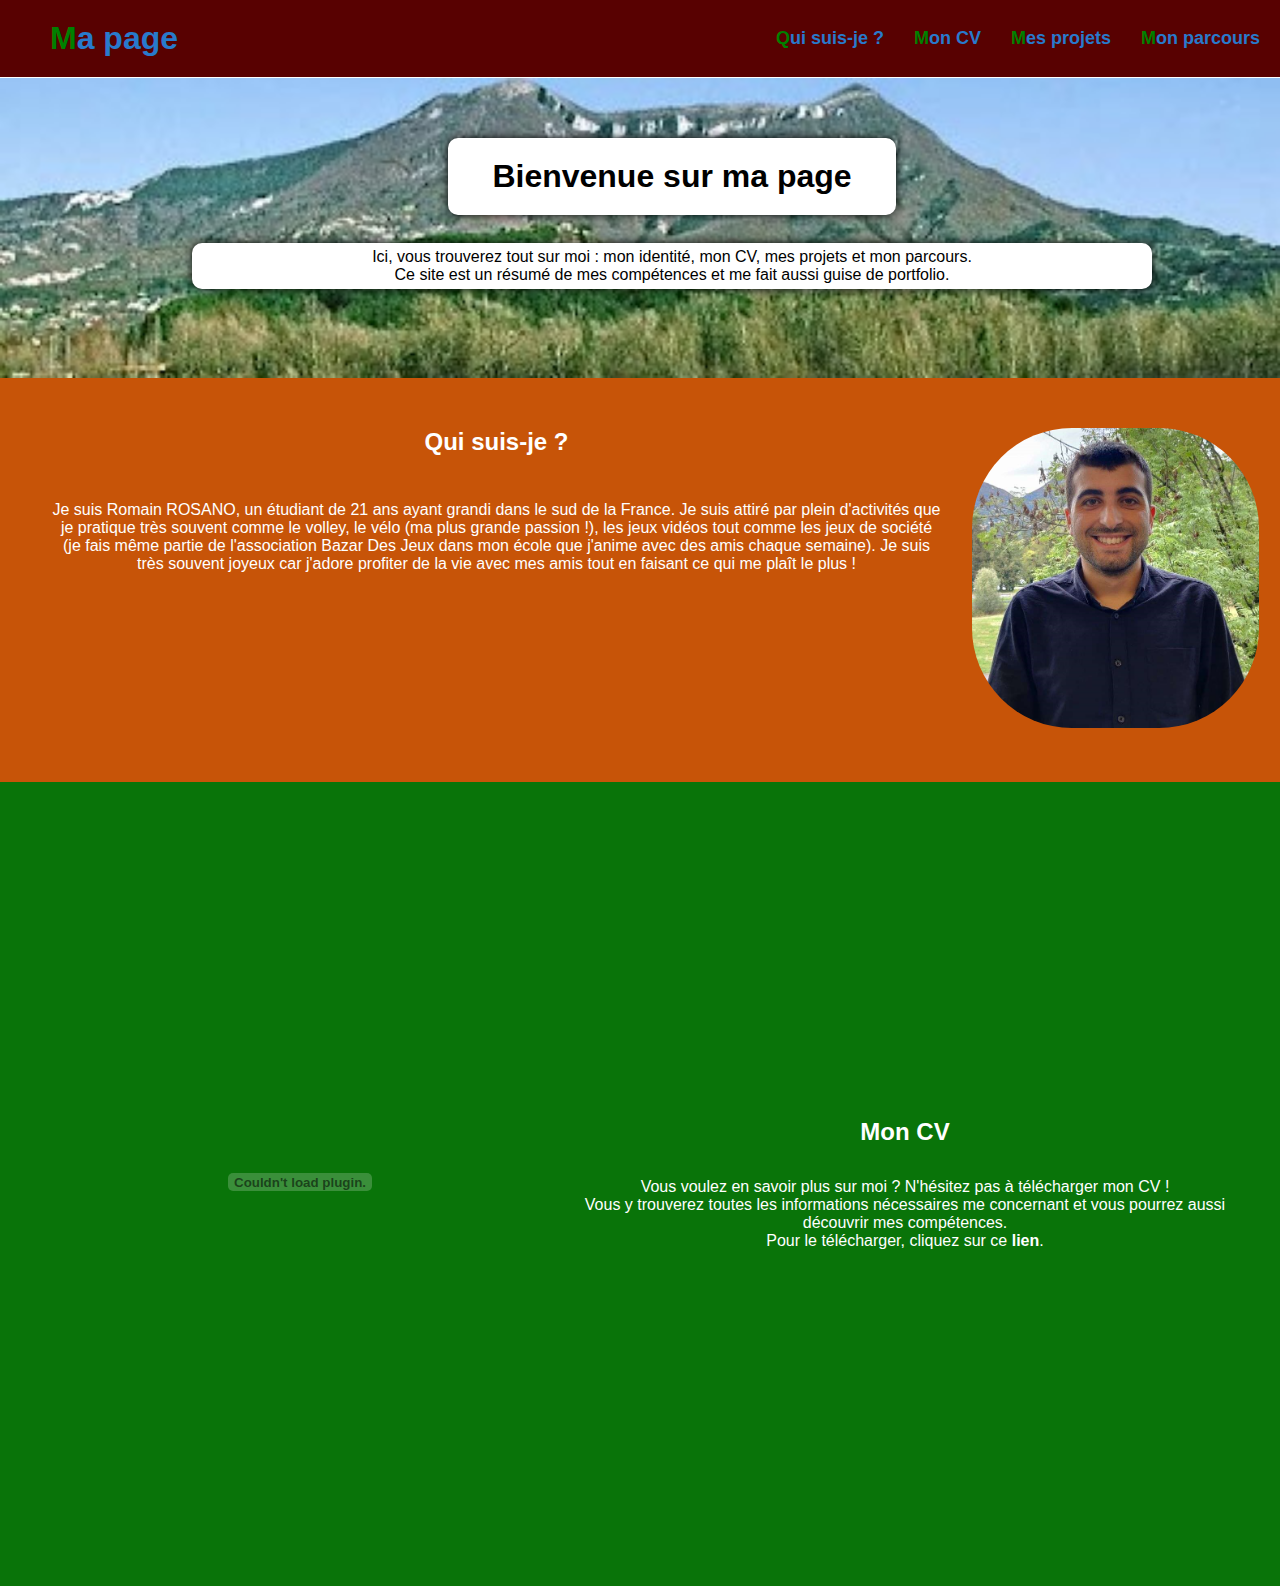
==== index.html @ 66555f9e "Add CV section" ====
<!DOCTYPE html>
<html lang="fr">

<head>
    <meta charset="UTF-8">
    <meta name="viewport" content="width=device-width, initial-scale=1.0">
    <link rel="stylesheet" href="style.css">
    <script src="code.js" defer></script>
    <title>Présentation</title>
    <link rel="icon" href="Resources/icon.png" />
</head>

<body>
    <header>
        <a href="#" class="homepage"><span>M</span>a page</a>
        <ul class="navbar">
            <li><a href="#link_me"><span>Q</span>ui suis-je ?</a></li>
            <li><a href="#link_cv"><span>M</span>on CV</a></li>
            <li><a href="#"><span>M</span>es projets</a></li>
            <li><a href="#"><span>M</span>on parcours</a></li>
        </ul>
    </header>

    <main>
        <section class="home"> <!--Welcome section-->
            <h1>Bienvenue sur ma page</h1>
            <p>Ici, vous trouverez tout sur moi : mon identité, mon CV, mes projets et mon parcours.<br> Ce site est un
                résumé de mes compétences et me fait aussi guise de portfolio.</p>
        </section>

        <section class="me">
            <div class="aboutme">
                <h2 id="link_me">Qui suis-je ?</h2>
                <p>Je suis Romain ROSANO, un étudiant de 21 ans ayant grandi dans
                    le sud de la France. Je suis attiré par plein d'activités que je
                    pratique très souvent comme le volley, le vélo (ma plus grande
                    passion !), les jeux vidéos tout comme les jeux de société (je
                    fais même partie de l'association Bazar Des Jeux dans mon école
                    que j'anime avec des amis chaque semaine). Je suis très souvent
                    joyeux car j'adore profiter de la vie avec mes amis tout en faisant
                    ce qui me plaît le plus !</p>
            </div>
            <div class="aboutphoto">
                <img src="Resources/Photo_CV_rogne.png" alt="Photo de moi">
            </div>
        </section>
        <section class="cv">
            <div class="cv_render">
                <embed src="Resources/CV_ROSANO_Romain.pdf" type="application/pdf">
            </div>
            <div class="cv_text">
                <h2 id="link_cv">Mon CV</h2>
                <p>Vous voulez en savoir plus sur moi ? N'hésitez pas à télécharger mon CV !<br>
                    Vous y trouverez toutes les informations nécessaires me concernant
                    et vous pourrez aussi découvrir mes compétences.<br>
                    Pour le télécharger, cliquez sur ce
                    <a href="Resources/CV_ROSANO_Romain.pdf" target="_blanck" download="CV_ROSANO_Romain.pdf">lien</a>.
                </p>
            </div>
        </section>
    </main>

</body>

</html>
---- style.css ----
/**HMTL**/
* {
    margin: 0px;
    padding: 0px;
    font-family: Arial, Helvetica, sans-serif;
    box-sizing: border-box;
    scroll-behavior: smooth;
}

main {
    padding-top: 78px;
}

/**HEADER**/
header {
    position: fixed; /*To fix the navigation bar et the top*/
    background-color: rgb(88, 1, 1);
    padding: 20px;
    width: 100%;
    z-index: 1;
    display: flex;
    justify-content: space-between;
    align-items: center;
    transition: 0.5s;
}

header a {
    margin-left: 30px;
    text-decoration: none;
    font-weight: 300;
    color: rgb(40, 122, 204);
    font-weight: bold;
}

header span {
    color: green;
}

.homepage {
    font-size: xx-large;
}

.navbar {
    list-style: none;
    position: relative;
    display: flex;
    font-size: large;
}

.navbar a:hover {
    color: white;
    transition: ease-out 0.5s;
}


/**HOMEPAGE**/
.home {
    width: 100%; 
    background-size: cover;
    background-repeat: no-repeat;
    height: 300px;
    text-align: center;
    position: relative;
    background-image: url('Resources/cousson_modif.jpg');
}

.home h1 {
    top:20%;
    left:35%;
    position: absolute;
    color: black;
    padding: 20px;
    background-color: white;
    width: 35%;
    font-weight: bold;
    border-radius: 10px;
    box-shadow: 0px 0px 10px 0px black;
    margin-bottom: 10px;
}

.home p {
    top:55%;
    left:15%;
    position: absolute;
    color: black;
    width:75%;
    background-color: white;
    padding:5px;
    border-radius: 10px;
    box-shadow: 0px 0px 10px 0px black;
}

/**ABOUT ME**/
.me {
    background-color: rgb(199, 84, 8);
    color: white;
    padding: 50px;
    text-align: center;
    display:flex;
}

.aboutme p {
    margin-top: 5%;
}

.aboutphoto img {
    margin-left: 10%;
    height: 300px;
    flex-direction: column;
    border-radius: 100px;
}

/**CV**/

.cv {
    background-color: rgb(9, 116, 9);
    color: white;
    padding: 50px;
    text-align: center;
    display: flex;
    align-items: center; /* Centrer verticalement le contenu */
}

.cv_text {
    flex: 1; /* Permet au contenu de s'étendre sur toute la hauteur disponible */
    text-align: center; /* Aligner le texte à gauche ou à droite selon votre besoin */
}

.cv_text h2 {
    margin-bottom: 5%;
}

.cv_render embed {
    margin-right: 30px;
    width: 500px;
    height: 700px;
}

.cv a {
    color: white;
    text-decoration: none;
    font-weight: bold;
}
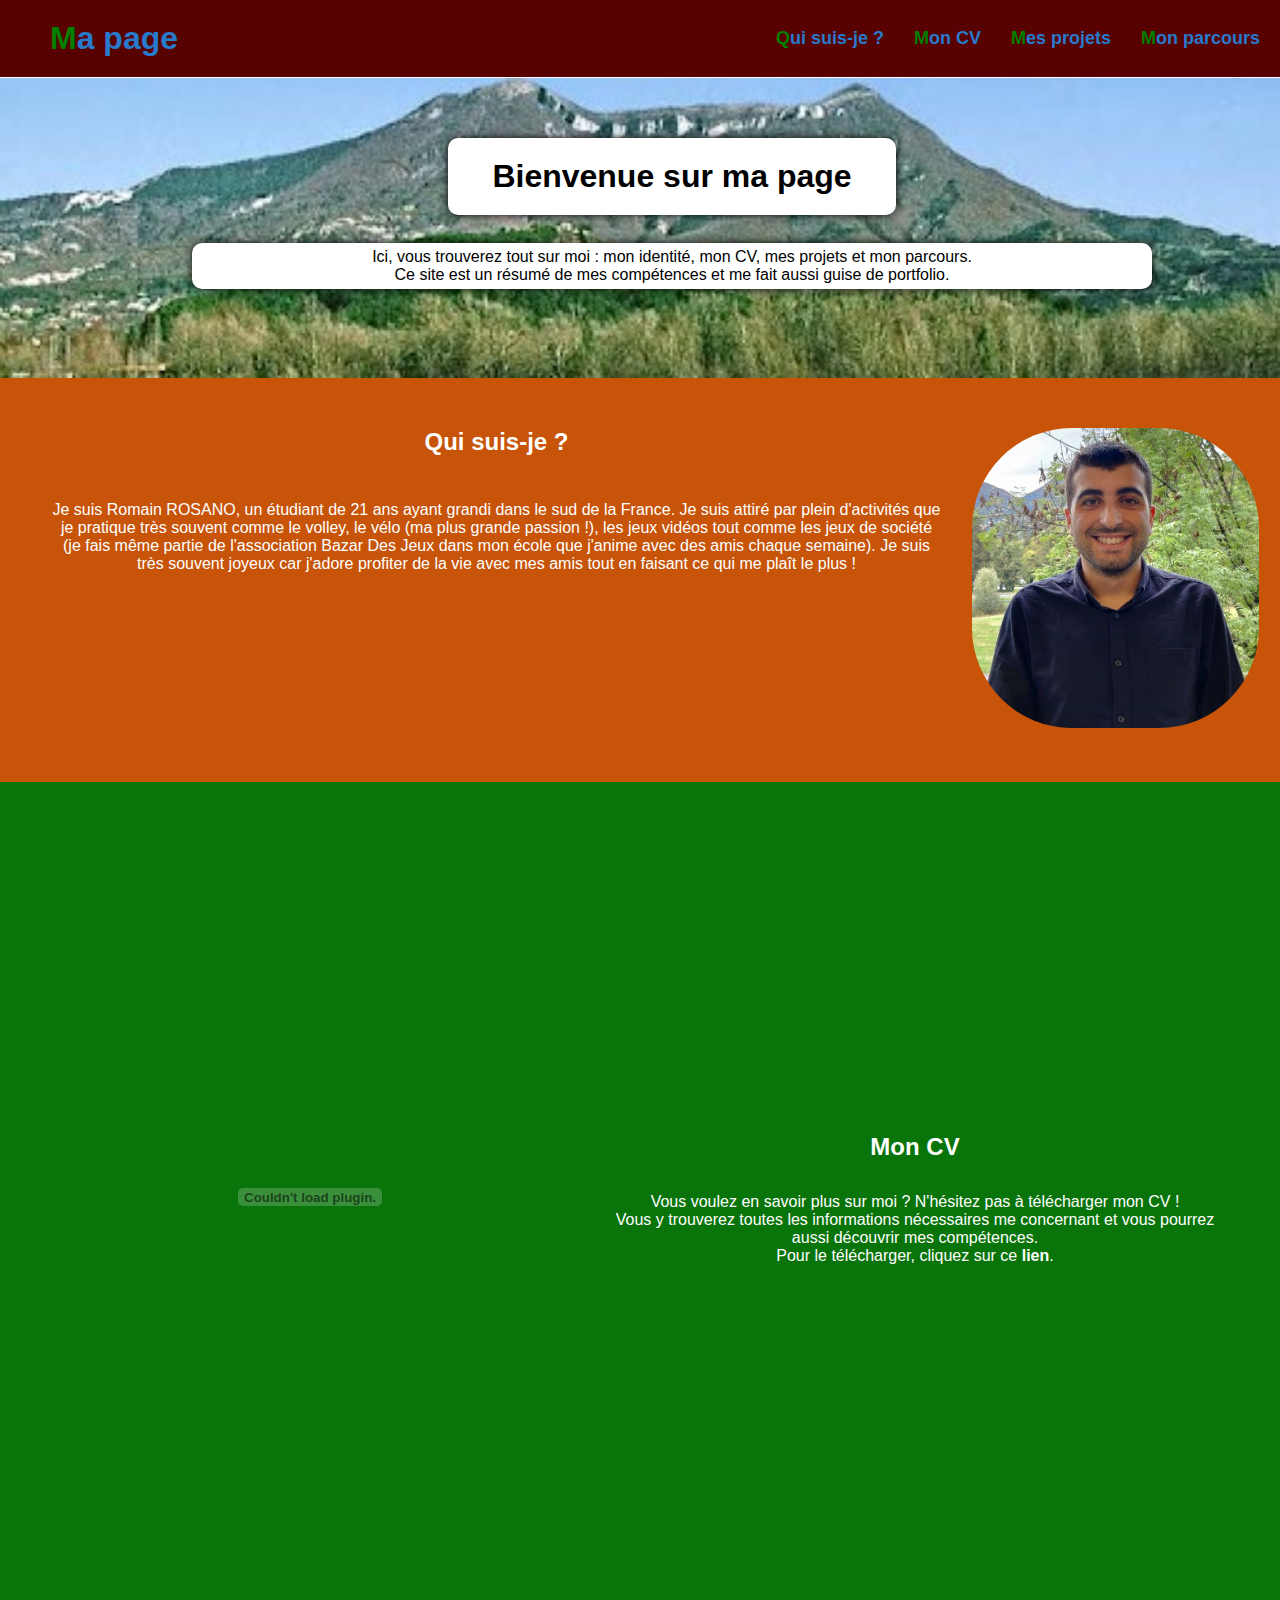
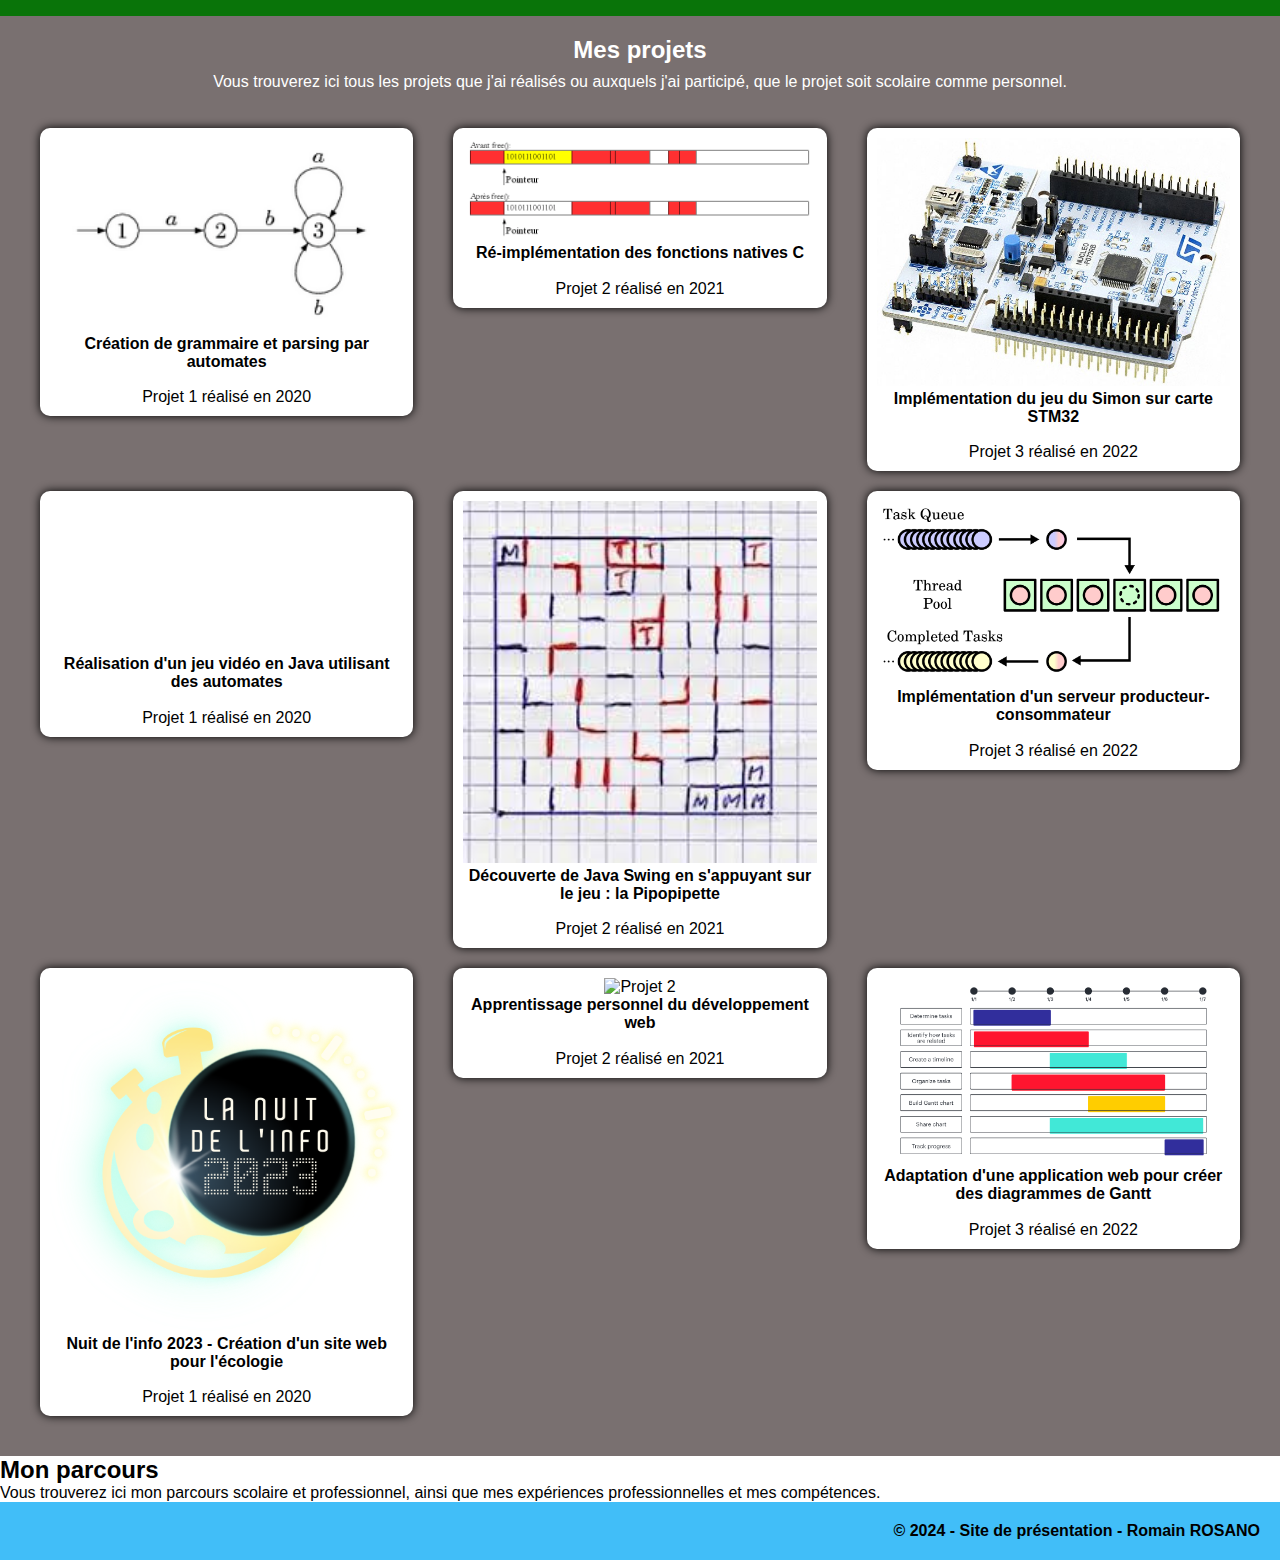
==== commit a747e83f: "Beginning of projects section and footer added" ====
--- a/index.html
+++ b/index.html
@@ -16,8 +16,8 @@
         <ul class="navbar">
             <li><a href="#link_me"><span>Q</span>ui suis-je ?</a></li>
             <li><a href="#link_cv"><span>M</span>on CV</a></li>
-            <li><a href="#"><span>M</span>es projets</a></li>
-            <li><a href="#"><span>M</span>on parcours</a></li>
+            <li><a href="#link_project"><span>M</span>es projets</a></li>
+            <li><a href="#link_formation"><span>M</span>on parcours</a></li>
         </ul>
     </header>
 
@@ -44,6 +44,7 @@
                 <img src="Resources/Photo_CV_rogne.png" alt="Photo de moi">
             </div>
         </section>
+
         <section class="cv">
             <div class="cv_render">
                 <embed src="Resources/CV_ROSANO_Romain.pdf" type="application/pdf">
@@ -58,7 +59,117 @@
                 </p>
             </div>
         </section>
+
+        <section class="projects">
+            <div class="projects_resume">
+                <h2>Mes projets</h2>
+                <p>Vous trouverez ici tous les projets que j'ai réalisés ou auxquels j'ai participé,
+                    que le projet soit scolaire comme personnel.
+                </p>
+            </div>
+
+            <div class="row">
+                <div class="column">
+                    <div class="card">
+                        <img src="Resources/automata.png" alt="Projet 1">
+                        <div class="container">
+                            <h4><b>Création de grammaire et parsing par automates</b></h4>
+                            <p>Projet 1 réalisé en 2020</p>
+                        </div>
+                    </div>
+                </div>
+                <div class="column">
+                    <div class="card">
+                        <img src="Resources/memory.png" alt="Projet 2">
+                        <div class="container">
+                            <h4><b>Ré-implémentation des fonctions natives C</b></h4>
+                            <p>Projet 2 réalisé en 2021</p>
+                        </div>
+                    </div>
+                </div>
+                <div class="column">
+                    <div class="card">
+                        <img src="Resources/STM32.jpg" alt="Projet 3">
+                        <div class="container">
+                            <h4><b>Implémentation du jeu du Simon sur carte STM32</b></h4>
+                            <p>Projet 3 réalisé en 2022</p>
+                        </div>
+                    </div>
+                </div>
+            </div>
+
+            <div class="row">
+                <div class="column">
+                    <div class="card">
+                        <iframe src="https://www.youtube.com/embed/YmZxMWUazMI" frameborder="0" allowfullscreen></iframe>
+                        <div class="container">
+                            <h4><b>Réalisation d'un jeu vidéo en Java utilisant des automates</b></h4>
+                            <p>Projet 1 réalisé en 2020</p>
+                        </div>
+                    </div>
+                </div>
+                <div class="column">
+                    <div class="card">
+                        <img src="Resources/pipopipette.jpg" alt="Projet 2">
+                        <div class="container">
+                            <h4><b>Découverte de Java Swing en s'appuyant sur le jeu : la Pipopipette</b></h4>
+                            <p>Projet 2 réalisé en 2021</p>
+                        </div>
+                    </div>
+                </div>
+                <div class="column">
+                    <div class="card">
+                        <img src="Resources/thread_pool.png" alt="Projet 3">
+                        <div class="container">
+                            <h4><b>Implémentation d'un serveur producteur-consommateur</b></h4>
+                            <p>Projet 3 réalisé en 2022</p>
+                        </div>
+                    </div>
+                </div>
+            </div>
+
+            <div class="row">
+                <div class="column">
+                    <div class="card">
+                        <img src="Resources/info_s_night.png" alt="Projet 1">
+                        <div class="container">
+                            <h4><b>Nuit de l'info 2023 - Création d'un site web pour l'écologie</b></h4>
+                            <p>Projet 1 réalisé en 2020</p>
+                        </div>
+                    </div>
+                </div>
+                <div class="column">
+                    <div class="card">
+                        <img src="Resources/découverte perso web" alt="Projet 2">
+                        <div class="container">
+                            <h4><b>Apprentissage personnel du développement web</b></h4>
+                            <p>Projet 2 réalisé en 2021</p>
+                        </div>
+                    </div>
+                </div>
+                <div class="column">
+                    <div class="card">
+                        <img src="Resources/gantt_diagramme.png" alt="Projet 3">
+                        <div class="container">
+                            <h4><b>Adaptation d'une application web pour créer des diagrammes de Gantt</b></h4>
+                            <p>Projet 3 réalisé en 2022</p>
+                        </div>
+                    </div>
+                </div>
+            </div>
+        </section>
+
+        <section class="formation">
+            <h2 id="link_formation">Mon parcours</h2>
+            <p>Vous trouverez ici mon parcours scolaire et professionnel, ainsi que mes expériences
+                professionnelles et mes compétences.
+            </p>
+        </section>
     </main>
+
+    <footer>
+        <p>© 2024 - Site de présentation - Romain ROSANO </p>
+    </footer>
 
 </body>
 
--- a/style.css
+++ b/style.css
@@ -132,8 +132,8 @@
 
 .cv_render embed {
     margin-right: 30px;
-    width: 500px;
-    height: 700px;
+    width: 520px;
+    height: 730px;
 }
 
 .cv a {
@@ -142,3 +142,76 @@
     font-weight: bold;
 }
 
+
+/**Projects**/
+
+.projects {
+    background-color: rgb(121, 112, 112);
+    color: white;
+    padding: 20px;
+    text-align: center;
+    display: flex;
+    align-items: center; /* Centrer verticalement le contenu */
+    flex-direction: column;
+}
+
+.projects_resume {
+    margin-bottom: 3%;
+}
+
+.projects_resume h2 {
+    margin-bottom: 1%;
+}
+
+.row {
+    display: flex;
+    flex-direction: row;
+    justify-content: space-between;
+    width: 100%;
+}
+
+.column {
+    flex: 1;
+}
+
+.card {
+    background-color: white;
+    color: black;
+    padding: 10px;
+    margin-inline: 20px;
+    text-align: center;
+    border-radius: 10px;
+    box-shadow: 0px 0px 10px 0px black;
+    margin-bottom: 20px;
+}
+
+.card h4 {
+    margin-bottom: 5%;
+}
+
+.card img {
+    width: 100%;
+}
+
+.card iframe {
+    width: 100%;
+}
+
+/**Formation**/
+
+/**Footer**/
+footer {
+    background-color: rgb(65, 190, 248);
+    color: rgba(0, 0, 0);
+    padding: 20px;
+    text-align: center;
+    position: relative;
+    bottom: 0;
+    width: 100%;
+    justify-content: space-between;
+}
+
+footer p {
+    text-align: right;
+    font-weight: bold;
+}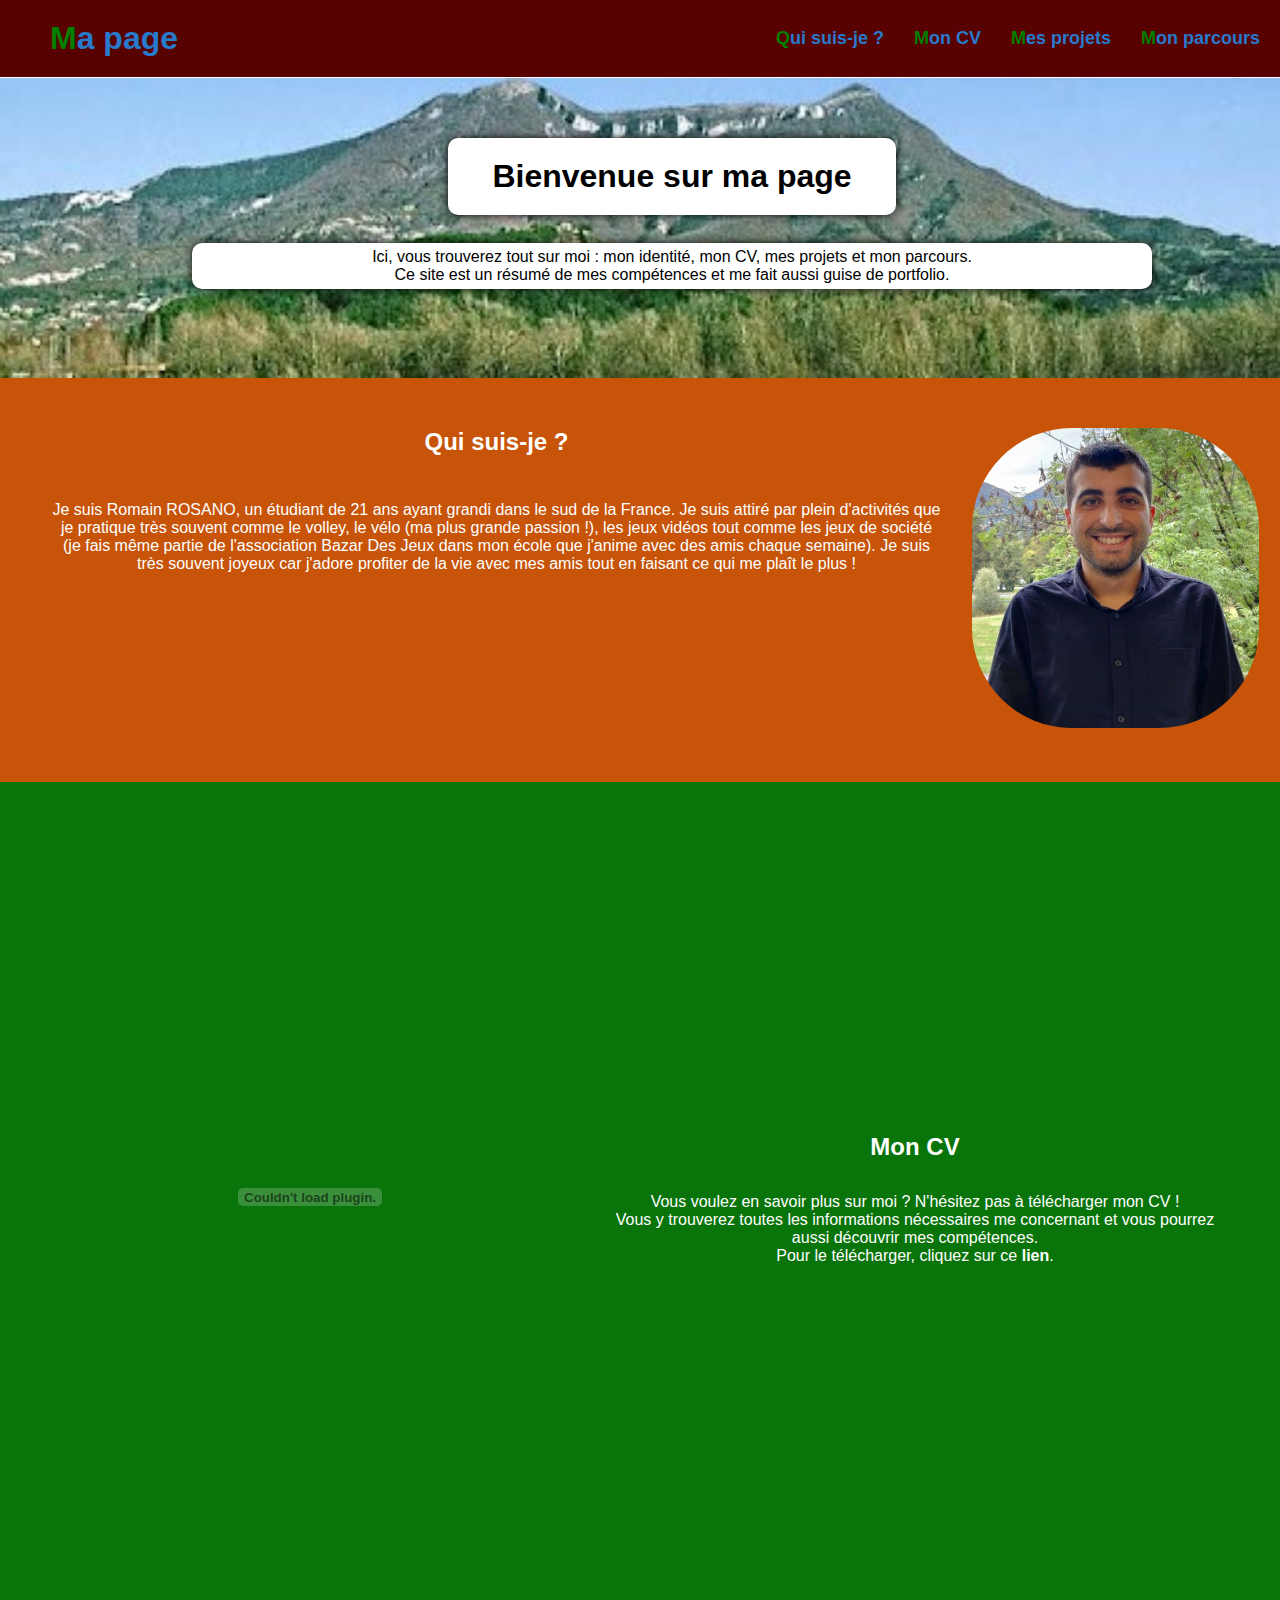
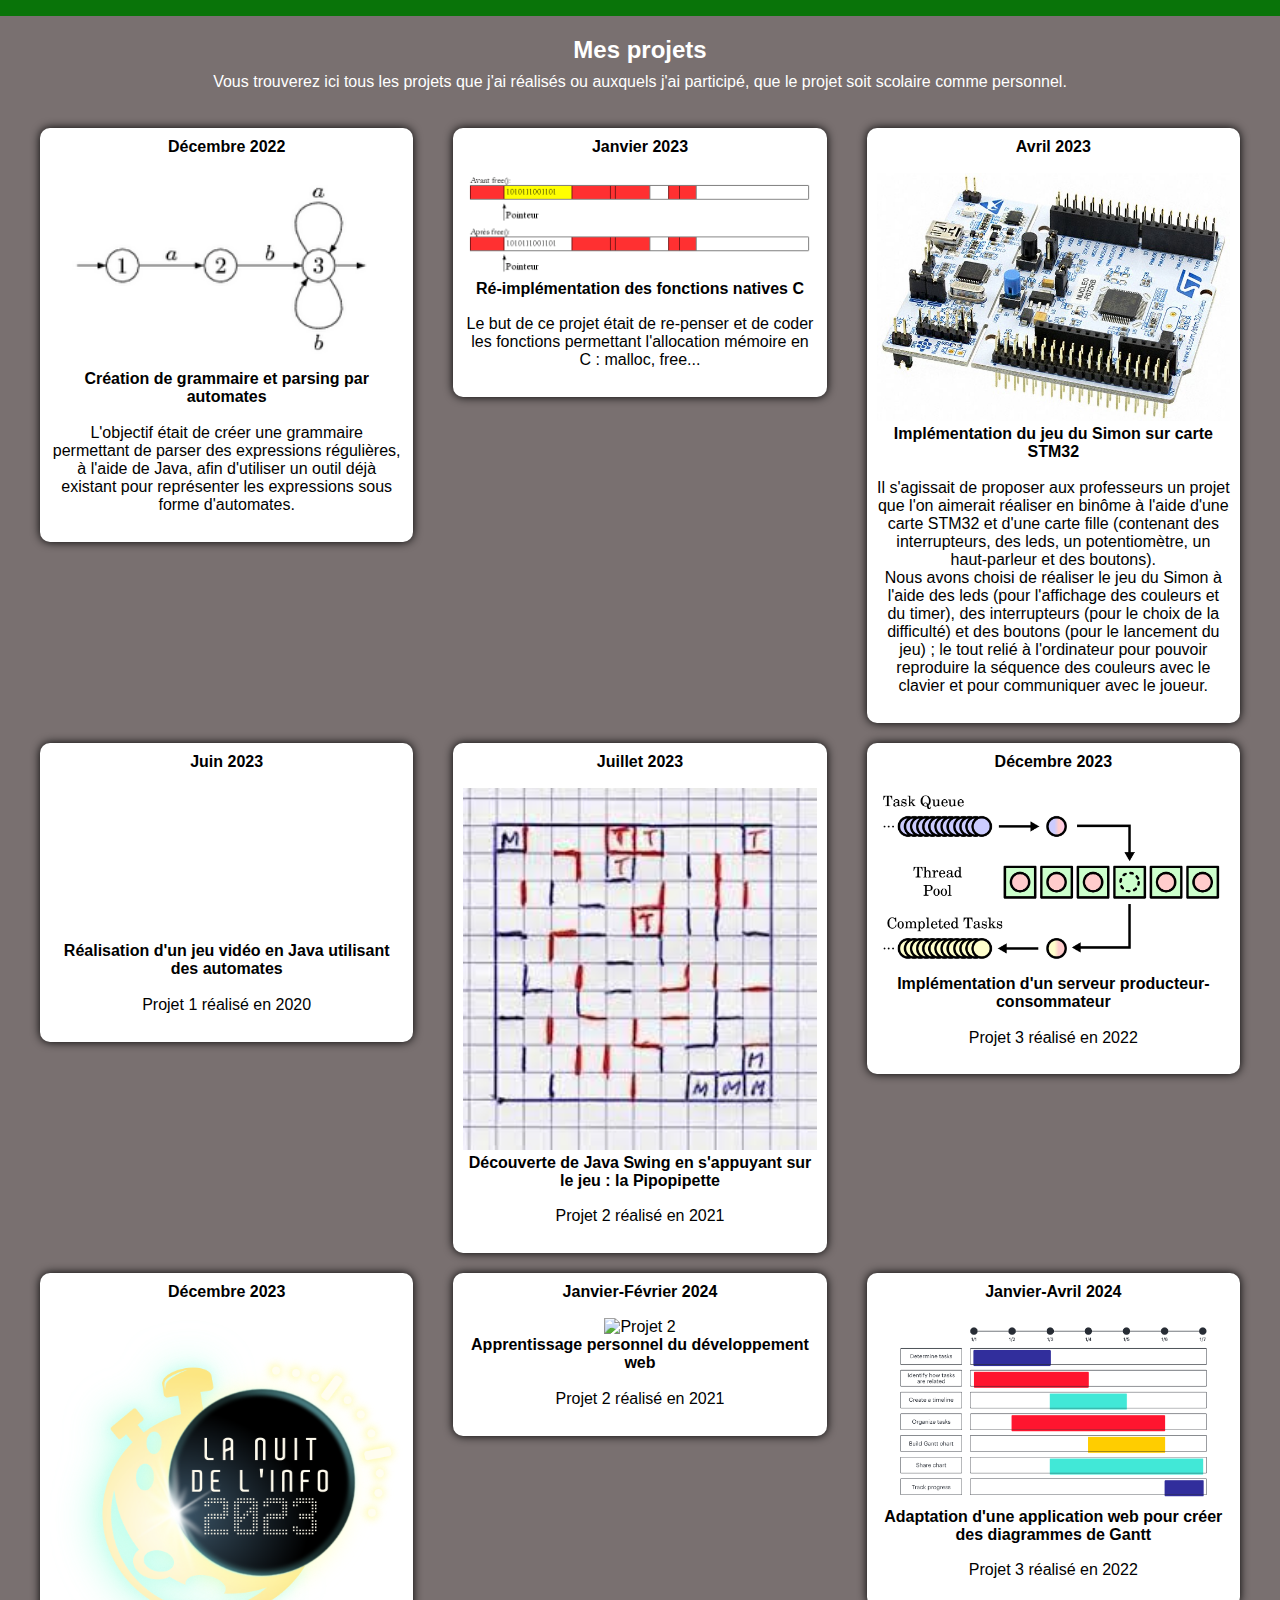
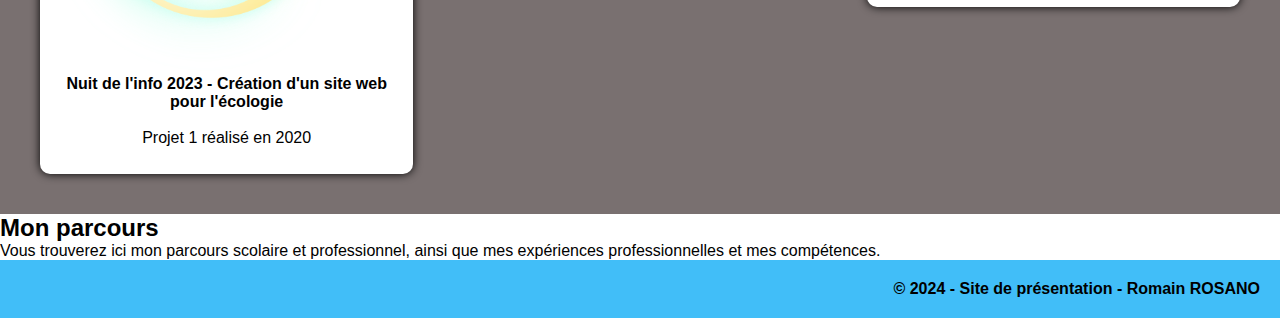
==== commit f21283c9: "adding some project texts" ====
--- a/index.html
+++ b/index.html
@@ -71,28 +71,46 @@
             <div class="row">
                 <div class="column">
                     <div class="card">
+                        <p><b>Décembre 2022</b></p>
                         <img src="Resources/automata.png" alt="Projet 1">
                         <div class="container">
                             <h4><b>Création de grammaire et parsing par automates</b></h4>
-                            <p>Projet 1 réalisé en 2020</p>
-                        </div>
-                    </div>
-                </div>
-                <div class="column">
-                    <div class="card">
+                            <p>L'objectif était de créer une grammaire permettant de parser
+                                des expressions régulières, à l'aide de Java, afin d'utiliser
+                                un outil déjà existant pour représenter les expressions 
+                                sous forme d'automates.
+                            </p>
+                        </div>
+                    </div>
+                </div>
+                <div class="column">
+                    <div class="card">
+                        <p><b>Janvier 2023</b></p>
                         <img src="Resources/memory.png" alt="Projet 2">
                         <div class="container">
                             <h4><b>Ré-implémentation des fonctions natives C</b></h4>
-                            <p>Projet 2 réalisé en 2021</p>
-                        </div>
-                    </div>
-                </div>
-                <div class="column">
-                    <div class="card">
+                            <p>Le but de ce projet était de re-penser et de coder les fonctions 
+                                permettant l'allocation mémoire en C : malloc, free...
+                            </p>
+                        </div>
+                    </div>
+                </div>
+                <div class="column">
+                    <div class="card">
+                        <p><b>Avril 2023</b></p>
                         <img src="Resources/STM32.jpg" alt="Projet 3">
                         <div class="container">
                             <h4><b>Implémentation du jeu du Simon sur carte STM32</b></h4>
-                            <p>Projet 3 réalisé en 2022</p>
+                            <p>Il s'agissait de proposer aux professeurs un projet que l'on 
+                                aimerait réaliser en binôme à l'aide d'une carte STM32 et 
+                                d'une carte fille (contenant des interrupteurs, des leds, un 
+                                potentiomètre, un haut-parleur et des boutons).<br>
+                                Nous avons choisi de réaliser le jeu du Simon à l'aide des leds (pour 
+                                l'affichage des couleurs et du timer), des interrupteurs (pour le choix de 
+                                la difficulté) et des boutons (pour le lancement du jeu) ; le tout relié à
+                                l'ordinateur pour pouvoir reproduire la séquence des couleurs avec le clavier 
+                                et pour communiquer avec le joueur.
+                            </p>
                         </div>
                     </div>
                 </div>
@@ -101,6 +119,7 @@
             <div class="row">
                 <div class="column">
                     <div class="card">
+                        <p><b>Juin 2023</b></p>
                         <iframe src="https://www.youtube.com/embed/YmZxMWUazMI" frameborder="0" allowfullscreen></iframe>
                         <div class="container">
                             <h4><b>Réalisation d'un jeu vidéo en Java utilisant des automates</b></h4>
@@ -110,6 +129,7 @@
                 </div>
                 <div class="column">
                     <div class="card">
+                        <p><b>Juillet 2023</b></p>
                         <img src="Resources/pipopipette.jpg" alt="Projet 2">
                         <div class="container">
                             <h4><b>Découverte de Java Swing en s'appuyant sur le jeu : la Pipopipette</b></h4>
@@ -119,6 +139,7 @@
                 </div>
                 <div class="column">
                     <div class="card">
+                        <p><b>Décembre 2023</b></p>
                         <img src="Resources/thread_pool.png" alt="Projet 3">
                         <div class="container">
                             <h4><b>Implémentation d'un serveur producteur-consommateur</b></h4>
@@ -131,6 +152,7 @@
             <div class="row">
                 <div class="column">
                     <div class="card">
+                        <p><b>Décembre 2023</b></p>
                         <img src="Resources/info_s_night.png" alt="Projet 1">
                         <div class="container">
                             <h4><b>Nuit de l'info 2023 - Création d'un site web pour l'écologie</b></h4>
@@ -140,6 +162,7 @@
                 </div>
                 <div class="column">
                     <div class="card">
+                        <p><b>Janvier-Février 2024</b></p>
                         <img src="Resources/découverte perso web" alt="Projet 2">
                         <div class="container">
                             <h4><b>Apprentissage personnel du développement web</b></h4>
@@ -149,6 +172,7 @@
                 </div>
                 <div class="column">
                     <div class="card">
+                        <p><b>Janvier-Avril 2024</b></p>
                         <img src="Resources/gantt_diagramme.png" alt="Projet 3">
                         <div class="container">
                             <h4><b>Adaptation d'une application web pour créer des diagrammes de Gantt</b></h4>
--- a/style.css
+++ b/style.css
@@ -185,6 +185,10 @@
     margin-bottom: 20px;
 }
 
+.card p {
+    margin-bottom: 5%;
+}
+
 .card h4 {
     margin-bottom: 5%;
 }
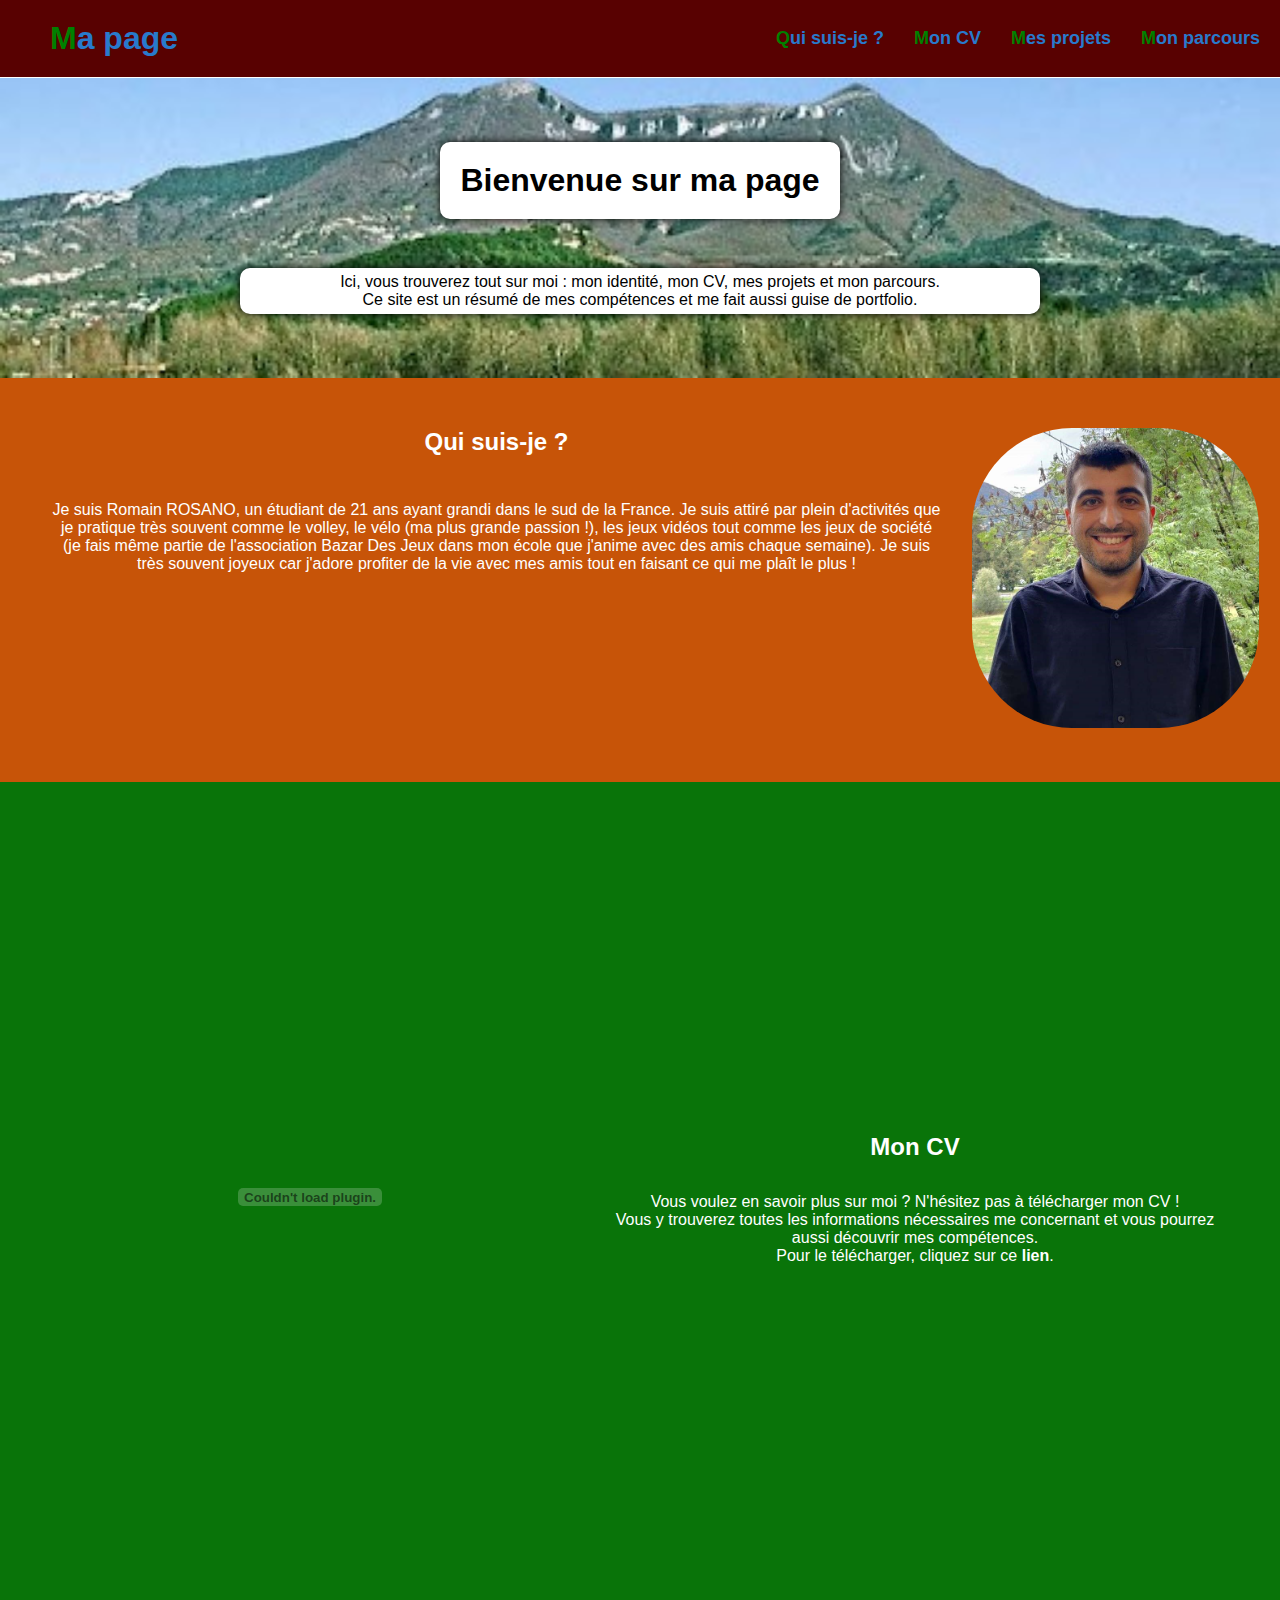
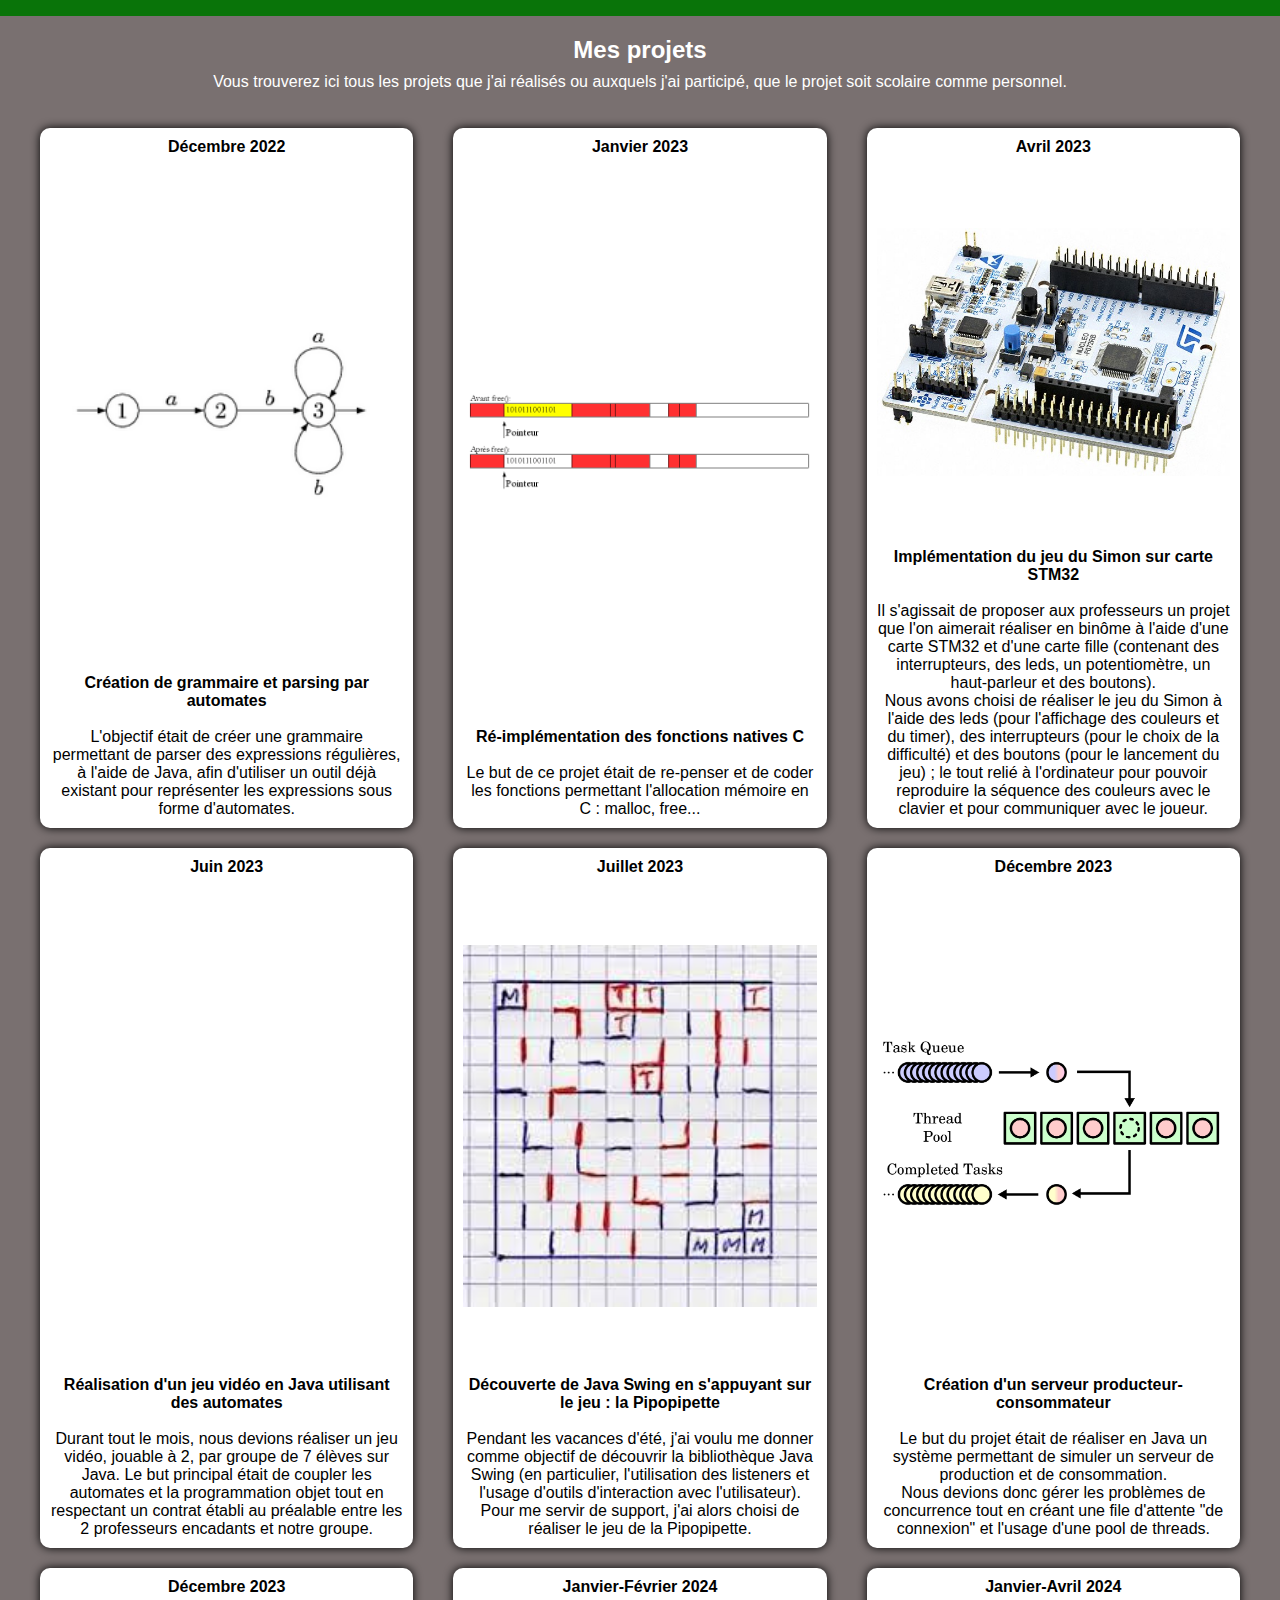
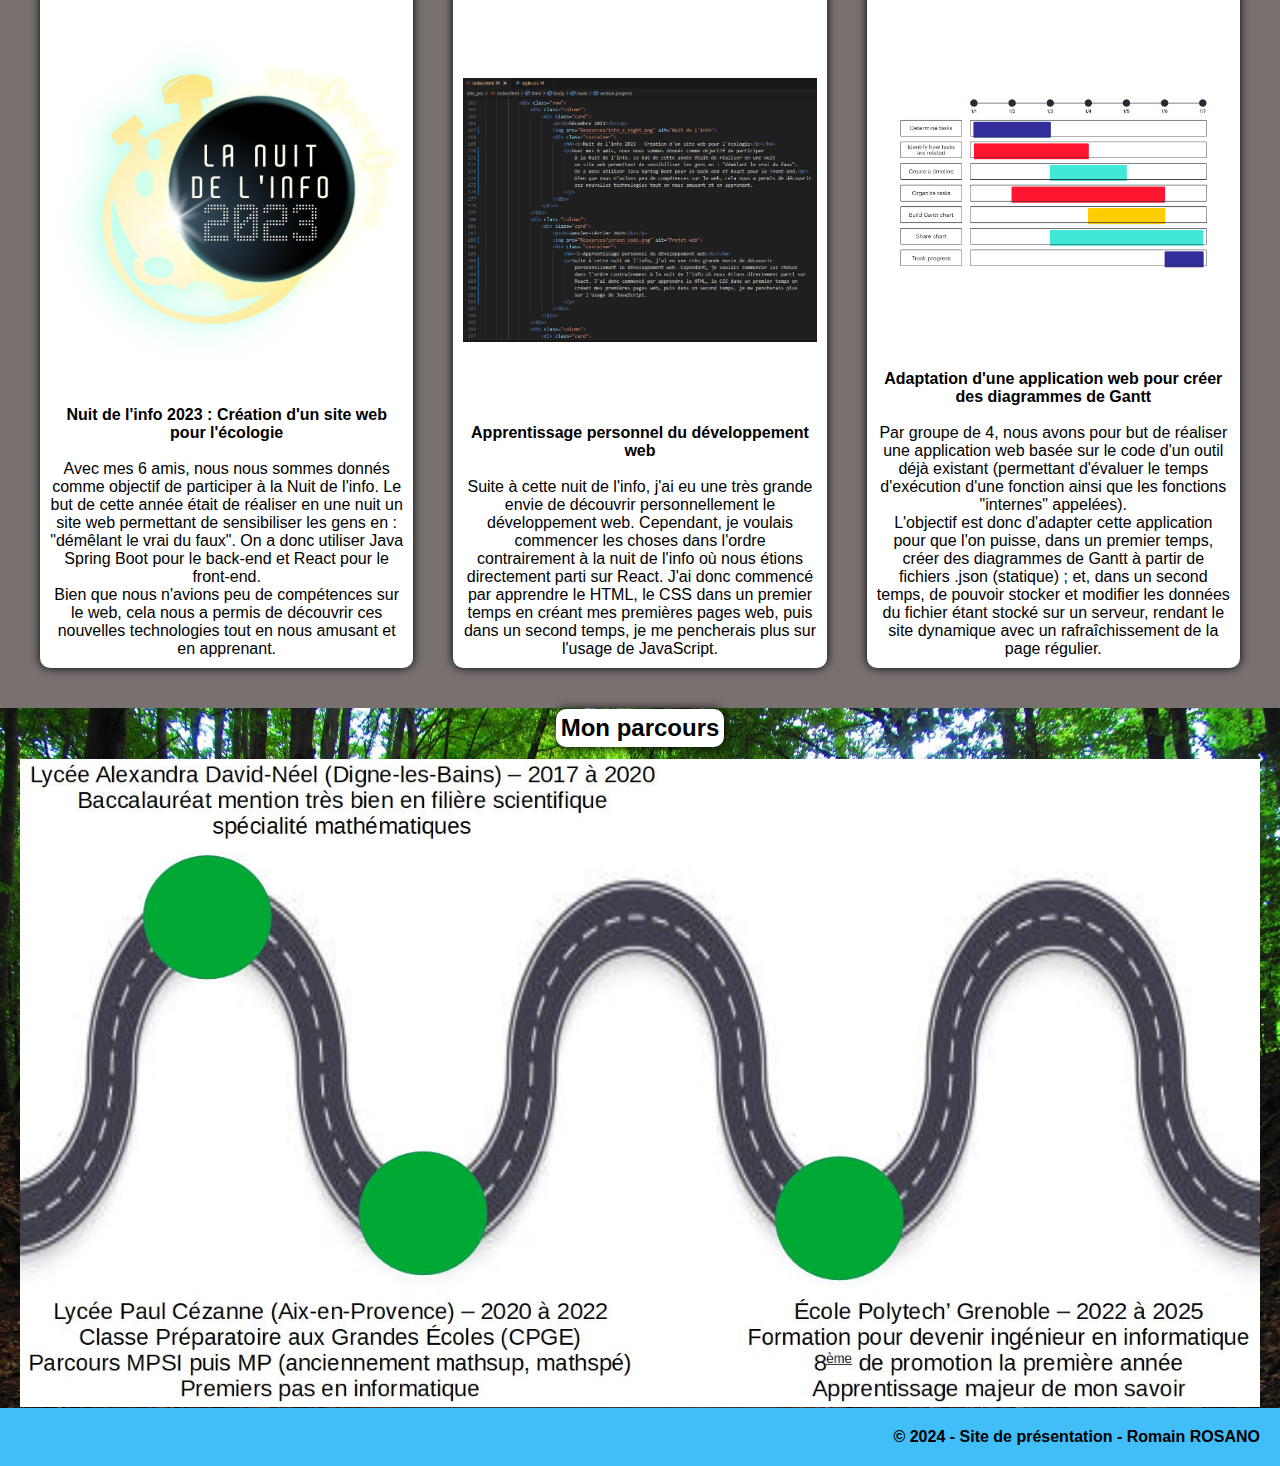
==== commit fbee4cc9: "Project's texts done + have to adjust formation block" ====
--- a/index.html
+++ b/index.html
@@ -72,7 +72,7 @@
                 <div class="column">
                     <div class="card">
                         <p><b>Décembre 2022</b></p>
-                        <img src="Resources/automata.png" alt="Projet 1">
+                        <img src="Resources/automata.png" alt="Projet A&G">
                         <div class="container">
                             <h4><b>Création de grammaire et parsing par automates</b></h4>
                             <p>L'objectif était de créer une grammaire permettant de parser
@@ -86,7 +86,7 @@
                 <div class="column">
                     <div class="card">
                         <p><b>Janvier 2023</b></p>
-                        <img src="Resources/memory.png" alt="Projet 2">
+                        <img src="Resources/memory.png" alt="Projet CPS">
                         <div class="container">
                             <h4><b>Ré-implémentation des fonctions natives C</b></h4>
                             <p>Le but de ce projet était de re-penser et de coder les fonctions 
@@ -98,7 +98,7 @@
                 <div class="column">
                     <div class="card">
                         <p><b>Avril 2023</b></p>
-                        <img src="Resources/STM32.jpg" alt="Projet 3">
+                        <img src="Resources/STM32.jpg" alt="Projet carte">
                         <div class="container">
                             <h4><b>Implémentation du jeu du Simon sur carte STM32</b></h4>
                             <p>Il s'agissait de proposer aux professeurs un projet que l'on 
@@ -120,30 +120,41 @@
                 <div class="column">
                     <div class="card">
                         <p><b>Juin 2023</b></p>
-                        <iframe src="https://www.youtube.com/embed/YmZxMWUazMI" frameborder="0" allowfullscreen></iframe>
+                        <iframe src="https://www.youtube.com/embed/YmZxMWUazMI" frameborder="0" allowfullscreen>Projet jeu</iframe>
                         <div class="container">
                             <h4><b>Réalisation d'un jeu vidéo en Java utilisant des automates</b></h4>
-                            <p>Projet 1 réalisé en 2020</p>
+                            <p>Durant tout le mois, nous devions réaliser un jeu vidéo, jouable à 2, 
+                                par groupe de 7 élèves sur Java. Le but principal était de coupler les 
+                                automates et la programmation objet tout en respectant un contrat 
+                                établi au préalable entre les 2 professeurs encadants et notre groupe.
+                            </p>
                         </div>
                     </div>
                 </div>
                 <div class="column">
                     <div class="card">
                         <p><b>Juillet 2023</b></p>
-                        <img src="Resources/pipopipette.jpg" alt="Projet 2">
+                        <img src="Resources/pipopipette.jpg" alt="Projet jeu du carré">
                         <div class="container">
                             <h4><b>Découverte de Java Swing en s'appuyant sur le jeu : la Pipopipette</b></h4>
-                            <p>Projet 2 réalisé en 2021</p>
+                            <p>Pendant les vacances d'été, j'ai voulu me donner comme objectif de 
+                                découvrir la bibliothèque Java Swing (en particulier, l'utilisation des listeners et l'usage d'outils d'interaction avec l'utilisateur). 
+                                Pour me servir de support, j'ai alors choisi de réaliser le jeu de la Pipopipette. 
+                            </p>
                         </div>
                     </div>
                 </div>
                 <div class="column">
                     <div class="card">
                         <p><b>Décembre 2023</b></p>
-                        <img src="Resources/thread_pool.png" alt="Projet 3">
-                        <div class="container">
-                            <h4><b>Implémentation d'un serveur producteur-consommateur</b></h4>
-                            <p>Projet 3 réalisé en 2022</p>
+                        <img src="Resources/thread_pool.png" alt="Projet programmation concurrente">
+                        <div class="container">
+                            <h4><b>Création d'un serveur producteur-consommateur</b></h4>
+                            <p>Le but du projet était de réaliser en Java un système 
+                                permettant de simuler un serveur de production et de consommation.<br>
+                                Nous devions donc gérer les problèmes de concurrence tout en 
+                                créant une file d'attente "de connexion" et l'usage d'une pool de threads.
+                            </p>
                         </div>
                     </div>
                 </div>
@@ -153,30 +164,49 @@
                 <div class="column">
                     <div class="card">
                         <p><b>Décembre 2023</b></p>
-                        <img src="Resources/info_s_night.png" alt="Projet 1">
-                        <div class="container">
-                            <h4><b>Nuit de l'info 2023 - Création d'un site web pour l'écologie</b></h4>
-                            <p>Projet 1 réalisé en 2020</p>
+                        <img src="Resources/info_s_night.png" alt="Nuit de l'info">
+                        <div class="container">
+                            <h4><b>Nuit de l'info 2023 : Création d'un site web pour l'écologie</b></h4>
+                            <p>Avec mes 6 amis, nous nous sommes donnés comme objectif de participer
+                                à la Nuit de l'info. Le but de cette année était de réaliser en une nuit
+                                un site web permettant de sensibiliser les gens en : "démêlant le vrai du faux".
+                                On a donc utiliser Java Spring Boot pour le back-end et React pour le front-end.<br>
+                                Bien que nous n'avions peu de compétences sur le web, cela nous a permis de découvrir
+                                ces nouvelles technologies tout en nous amusant et en apprenant. 
+                            </p>
                         </div>
                     </div>
                 </div>
                 <div class="column">
                     <div class="card">
                         <p><b>Janvier-Février 2024</b></p>
-                        <img src="Resources/découverte perso web" alt="Projet 2">
+                        <img src="Resources/screen_code.JPG" alt="Projet web">
                         <div class="container">
                             <h4><b>Apprentissage personnel du développement web</b></h4>
-                            <p>Projet 2 réalisé en 2021</p>
+                            <p>Suite à cette nuit de l'info, j'ai eu une très grande envie de découvrir
+                                personnellement le développement web. Cependant, je voulais commencer les choses
+                                dans l'ordre contrairement à la nuit de l'info où nous étions directement parti sur
+                                React. J'ai donc commencé par apprendre le HTML, le CSS dans un premier temps en 
+                                créant mes premières pages web, puis dans un second temps, je me pencherais plus
+                                sur l'usage de JavaScript.
+                            </p>
                         </div>
                     </div>
                 </div>
                 <div class="column">
                     <div class="card">
                         <p><b>Janvier-Avril 2024</b></p>
-                        <img src="Resources/gantt_diagramme.png" alt="Projet 3">
+                        <img src="Resources/gantt_diagramme.png" alt="Projet Gantt">
                         <div class="container">
                             <h4><b>Adaptation d'une application web pour créer des diagrammes de Gantt</b></h4>
-                            <p>Projet 3 réalisé en 2022</p>
+                            <p>Par groupe de 4, nous avons pour but de réaliser une application web basée sur
+                                le code d'un outil déjà existant (permettant d'évaluer le temps d'exécution d'une 
+                                fonction ainsi que les fonctions "internes" appelées).<br>
+                                L'objectif est donc d'adapter cette application pour que l'on puisse, dans un premier
+                                temps, créer des diagrammes de Gantt à partir de fichiers .json (statique) ; et, dans un second temps,
+                                de pouvoir stocker et modifier les données du fichier étant stocké sur un serveur, rendant le site 
+                                dynamique avec un rafraîchissement de la page régulier.
+                            </p>
                         </div>
                     </div>
                 </div>
@@ -185,9 +215,7 @@
 
         <section class="formation">
             <h2 id="link_formation">Mon parcours</h2>
-            <p>Vous trouverez ici mon parcours scolaire et professionnel, ainsi que mes expériences
-                professionnelles et mes compétences.
-            </p>
+            <img src="Resources/formation_road.JPG" alt="Parcours">
         </section>
     </main>
 
--- a/style.css
+++ b/style.css
@@ -62,12 +62,13 @@
     text-align: center;
     position: relative;
     background-image: url('Resources/cousson_modif.jpg');
+    display: flex;
+    flex-direction: column;
+    justify-content: center;
+    align-items: center;
 }
 
 .home h1 {
-    top:20%;
-    left:35%;
-    position: absolute;
     color: black;
     padding: 20px;
     background-color: white;
@@ -76,19 +77,20 @@
     border-radius: 10px;
     box-shadow: 0px 0px 10px 0px black;
     margin-bottom: 10px;
+    max-width: 400px;
 }
 
 .home p {
-    top:55%;
-    left:15%;
-    position: absolute;
     color: black;
     width:75%;
     background-color: white;
     padding:5px;
     border-radius: 10px;
     box-shadow: 0px 0px 10px 0px black;
-}
+    max-width: 800px;
+    margin-top: 3%;
+}
+
 
 /**ABOUT ME**/
 .me {
@@ -175,6 +177,9 @@
 }
 
 .card {
+    display: flex;
+    flex-direction: column;
+    justify-content: space-between;
     background-color: white;
     color: black;
     padding: 10px;
@@ -183,25 +188,48 @@
     border-radius: 10px;
     box-shadow: 0px 0px 10px 0px black;
     margin-bottom: 20px;
-}
-
-.card p {
-    margin-bottom: 5%;
+    height: 700px;
 }
 
 .card h4 {
     margin-bottom: 5%;
 }
 
-.card img {
-    width: 100%;
-}
-
+.card img,
 .card iframe {
-    width: 100%;
+    max-width: 100%;
+    height: auto;
 }
 
 /**Formation**/
+
+.formation {
+    width: 100%; 
+    background-size: cover;
+    background-repeat: no-repeat;
+    padding: 20px;
+    height: 700px;
+    text-align: center;
+    position: relative;
+    background-image: url('Resources/forest_route.jpg');
+    display: flex;
+    flex-direction: column;
+    justify-content: center;
+    align-items: center;
+}
+
+.formation h2 {
+    background-color: white;
+    padding: 5px;
+    border-radius: 10px;
+    box-shadow: 0px 0px 10px 0px black;
+}
+
+.formation img {
+    max-width: 100%; /* Limite la largeur de l'image à 100% de la largeur de son contenant */
+    height: auto;
+    margin-top: 1%;
+}
 
 /**Footer**/
 footer {
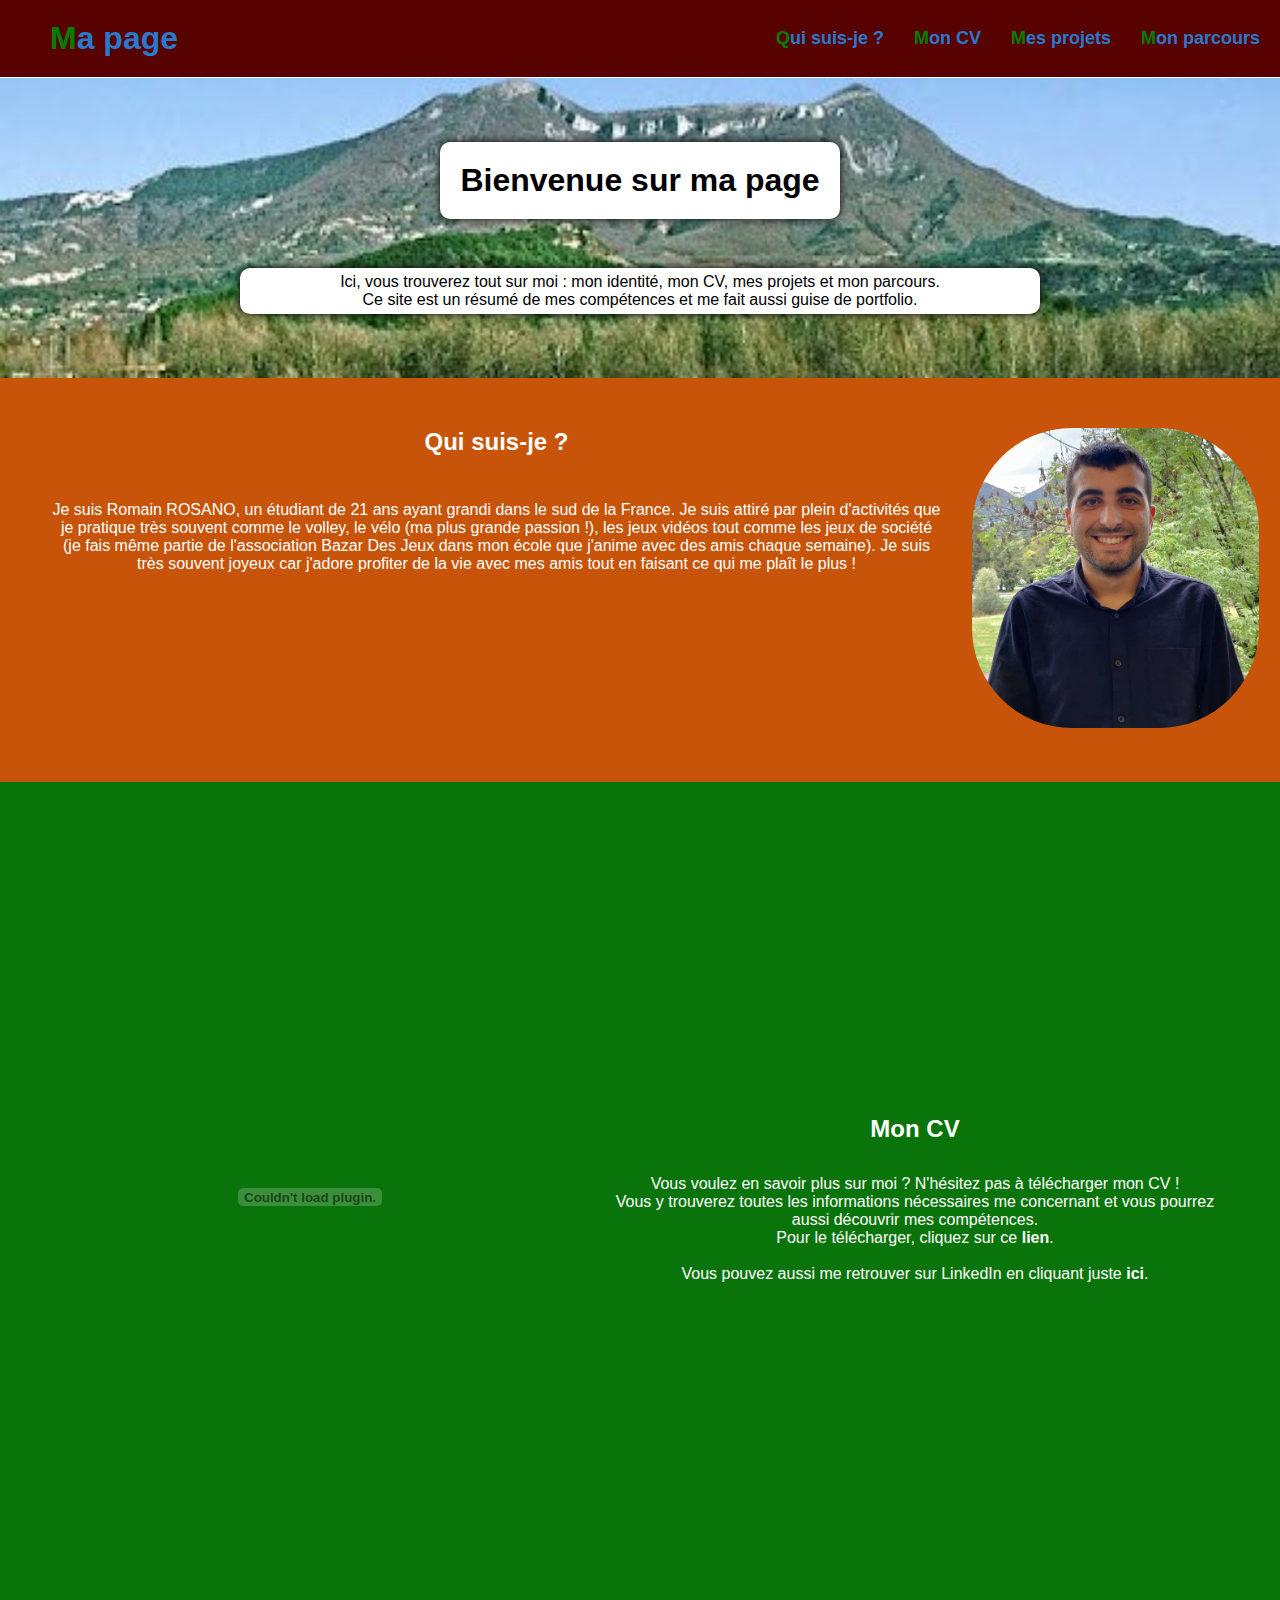
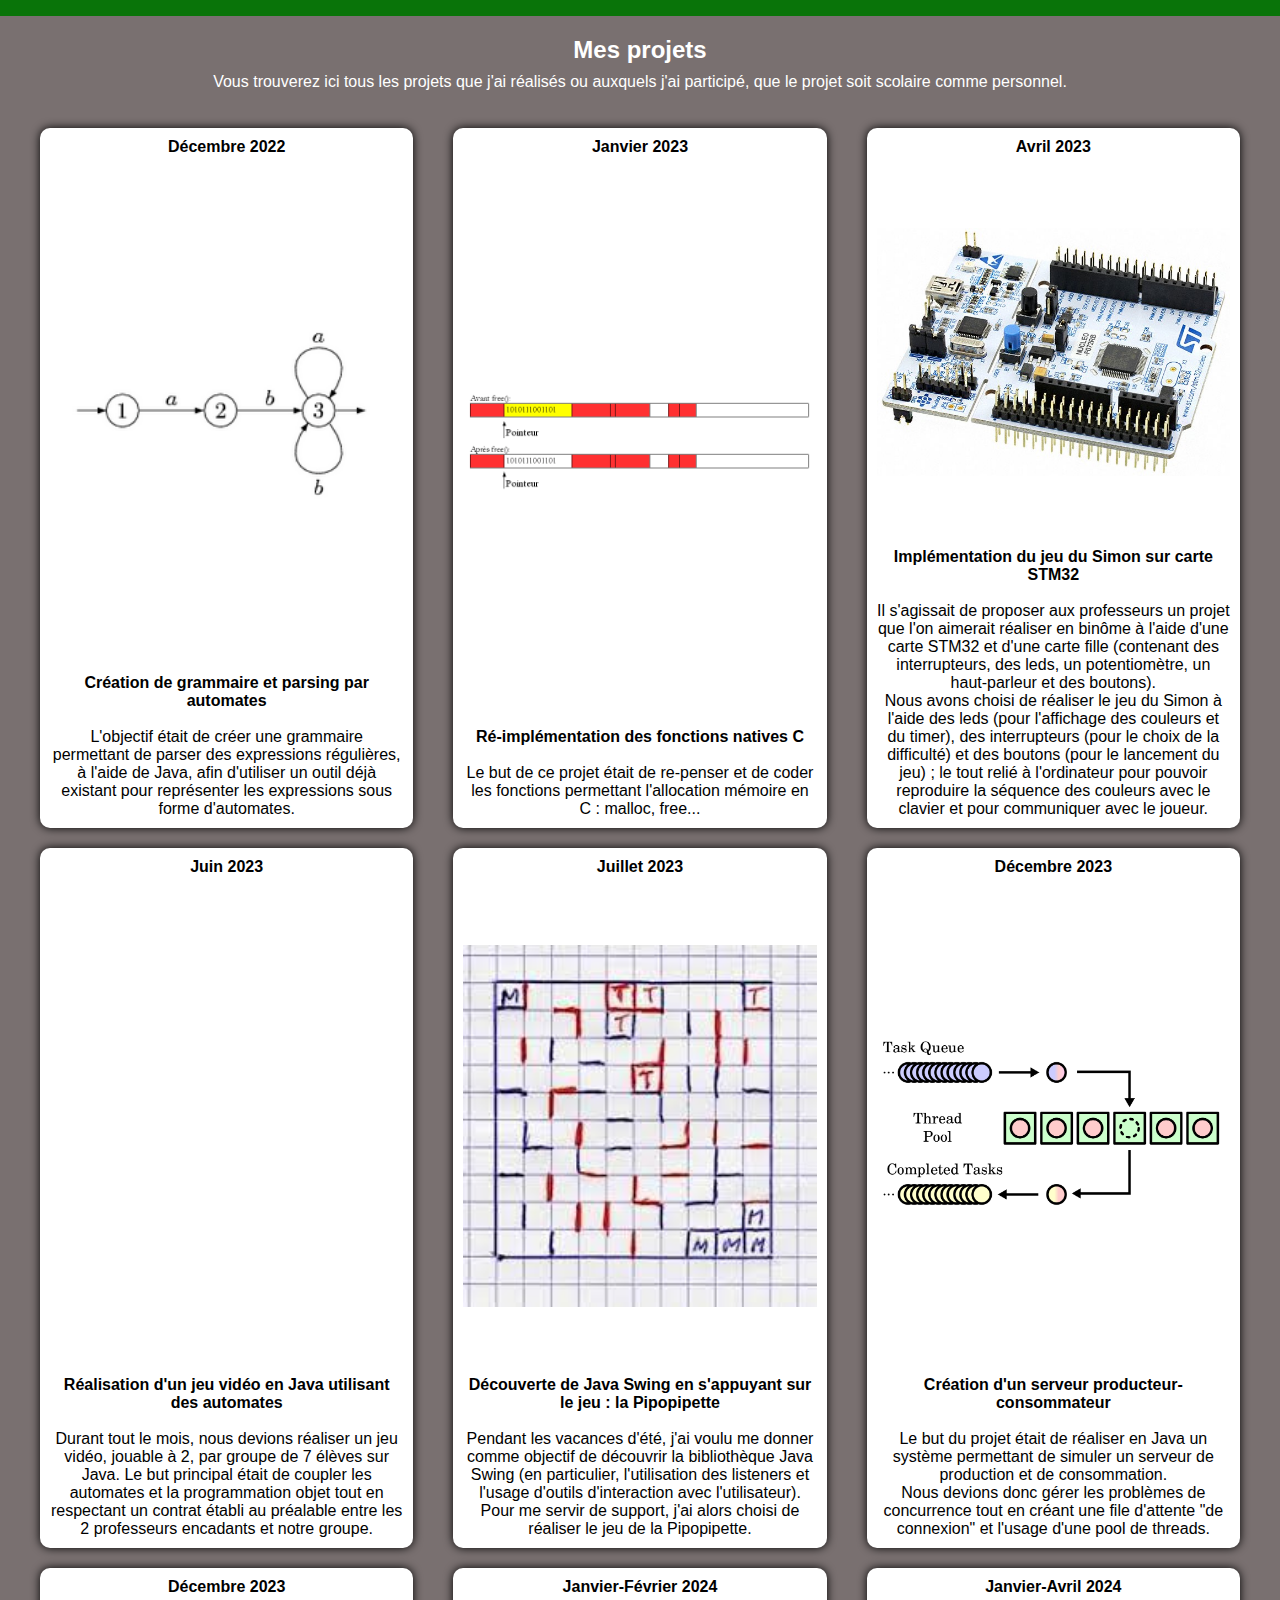
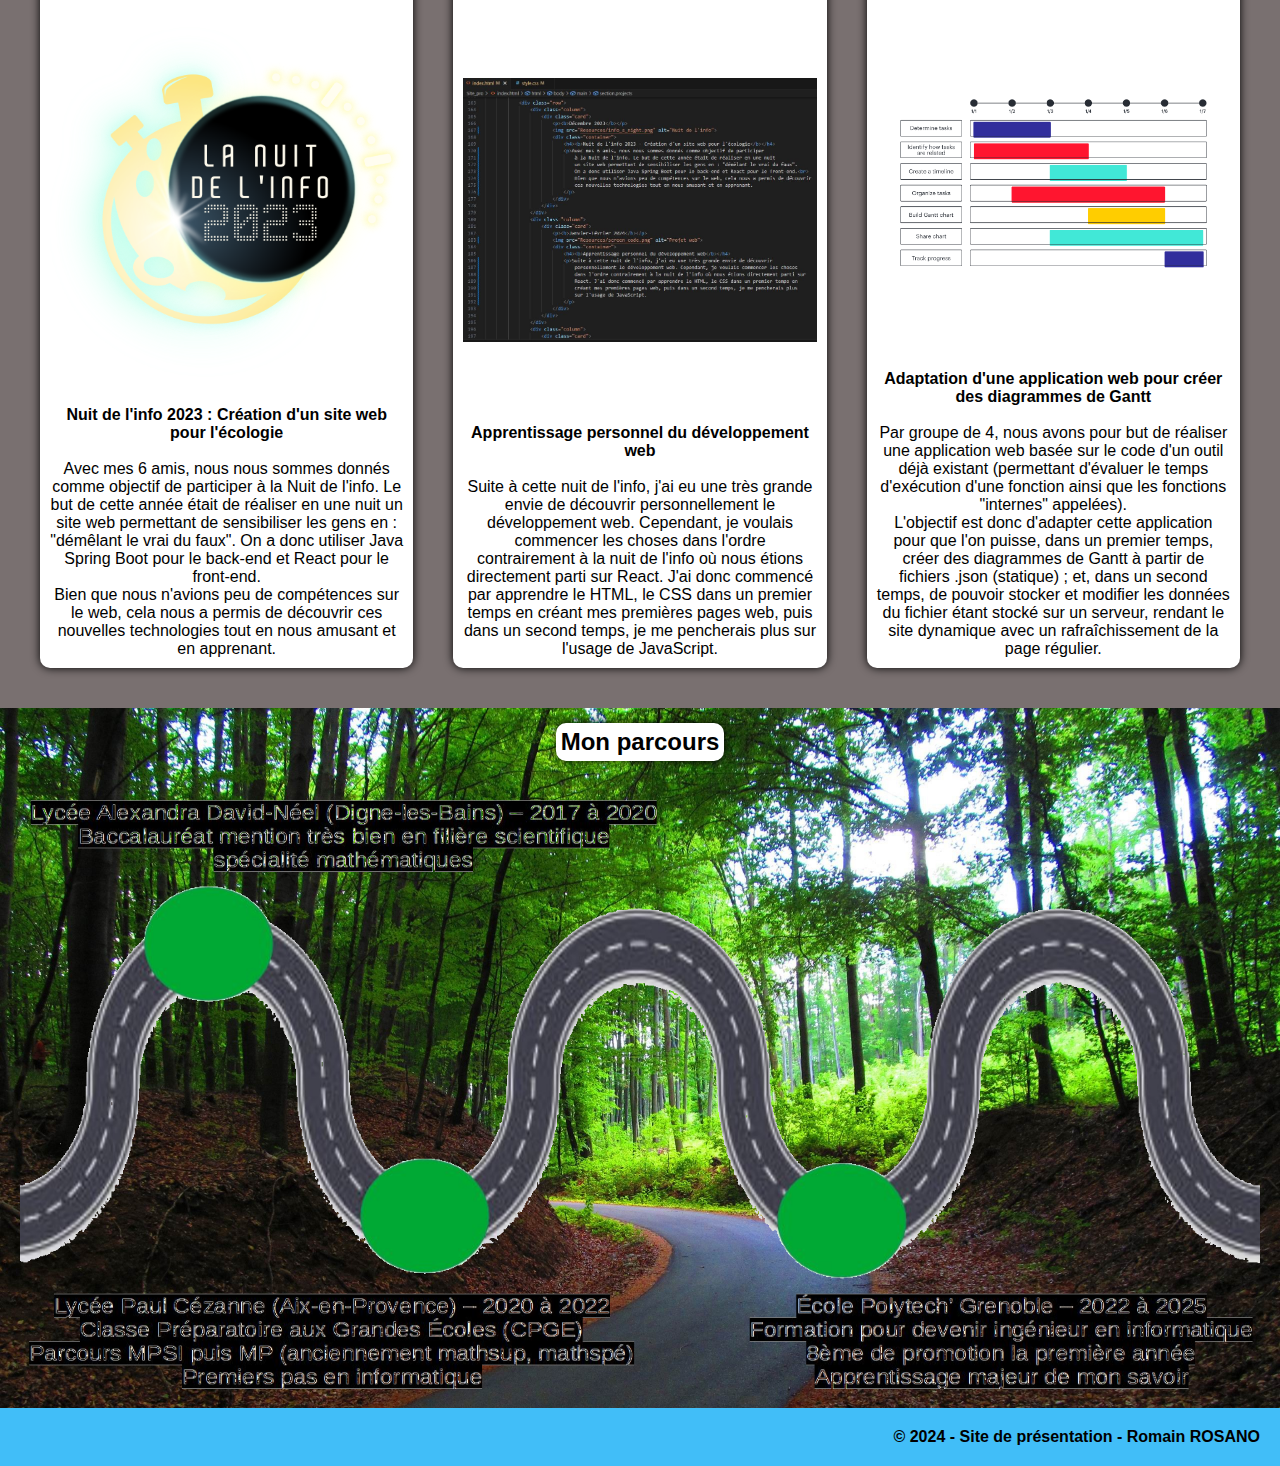
==== commit 8bb1d43f: "Website quite done" ====
--- a/index.html
+++ b/index.html
@@ -28,9 +28,9 @@
                 résumé de mes compétences et me fait aussi guise de portfolio.</p>
         </section>
 
-        <section class="me">
+        <section class="me" id="link_me">
             <div class="aboutme">
-                <h2 id="link_me">Qui suis-je ?</h2>
+                <h2>Qui suis-je ?</h2>
                 <p>Je suis Romain ROSANO, un étudiant de 21 ans ayant grandi dans
                     le sud de la France. Je suis attiré par plein d'activités que je
                     pratique très souvent comme le volley, le vélo (ma plus grande
@@ -45,22 +45,24 @@
             </div>
         </section>
 
-        <section class="cv">
+        <section class="cv" id="link_cv">
             <div class="cv_render">
                 <embed src="Resources/CV_ROSANO_Romain.pdf" type="application/pdf">
             </div>
             <div class="cv_text">
-                <h2 id="link_cv">Mon CV</h2>
+                <h2>Mon CV</h2>
                 <p>Vous voulez en savoir plus sur moi ? N'hésitez pas à télécharger mon CV !<br>
                     Vous y trouverez toutes les informations nécessaires me concernant
                     et vous pourrez aussi découvrir mes compétences.<br>
                     Pour le télécharger, cliquez sur ce
-                    <a href="Resources/CV_ROSANO_Romain.pdf" target="_blanck" download="CV_ROSANO_Romain.pdf">lien</a>.
+                    <a href="Resources/CV_ROSANO_Romain.pdf" target="_blanck" download="CV_ROSANO_Romain.pdf">lien</a>.<br><br>
+                    Vous pouvez aussi me retrouver sur LinkedIn en cliquant juste
+                    <a href="https://www.linkedin.com/in/romain-rosano" target="_blanck">ici</a>.
                 </p>
             </div>
         </section>
 
-        <section class="projects">
+        <section class="projects" id="link_project">
             <div class="projects_resume">
                 <h2>Mes projets</h2>
                 <p>Vous trouverez ici tous les projets que j'ai réalisés ou auxquels j'ai participé,
@@ -213,9 +215,9 @@
             </div>
         </section>
 
-        <section class="formation">
-            <h2 id="link_formation">Mon parcours</h2>
-            <img src="Resources/formation_road.JPG" alt="Parcours">
+        <section class="formation" id="link_formation">
+            <h2>Mon parcours</h2>
+            <img src="Resources/road_without_back.png" alt="Parcours">
         </section>
     </main>
 
--- a/style.css
+++ b/style.css
@@ -7,6 +7,10 @@
     scroll-behavior: smooth;
 }
 
+section {
+    scroll-margin-top: 77px;
+}
+
 main {
     padding-top: 78px;
 }
@@ -191,6 +195,23 @@
     height: 700px;
 }
 
+@media screen and (max-width: 790px) {
+    .card {
+        display: flex;
+        flex-direction: column;
+        justify-content: space-between;
+        background-color: white;
+        color: black;
+        padding: 10px;
+        margin-inline: 20px;
+        text-align: center;
+        border-radius: 10px;
+        box-shadow: 0px 0px 10px 0px black;
+        margin-bottom: 20px;
+        height: 1200px;
+    }
+}
+
 .card h4 {
     margin-bottom: 5%;
 }
@@ -226,9 +247,9 @@
 }
 
 .formation img {
-    max-width: 100%; /* Limite la largeur de l'image à 100% de la largeur de son contenant */
-    height: auto;
-    margin-top: 1%;
+    width: 100%; /* Limite la largeur de l'image à 100% de la largeur de son contenant */
+    height: 90%;
+    margin-top: 3%;
 }
 
 /**Footer**/
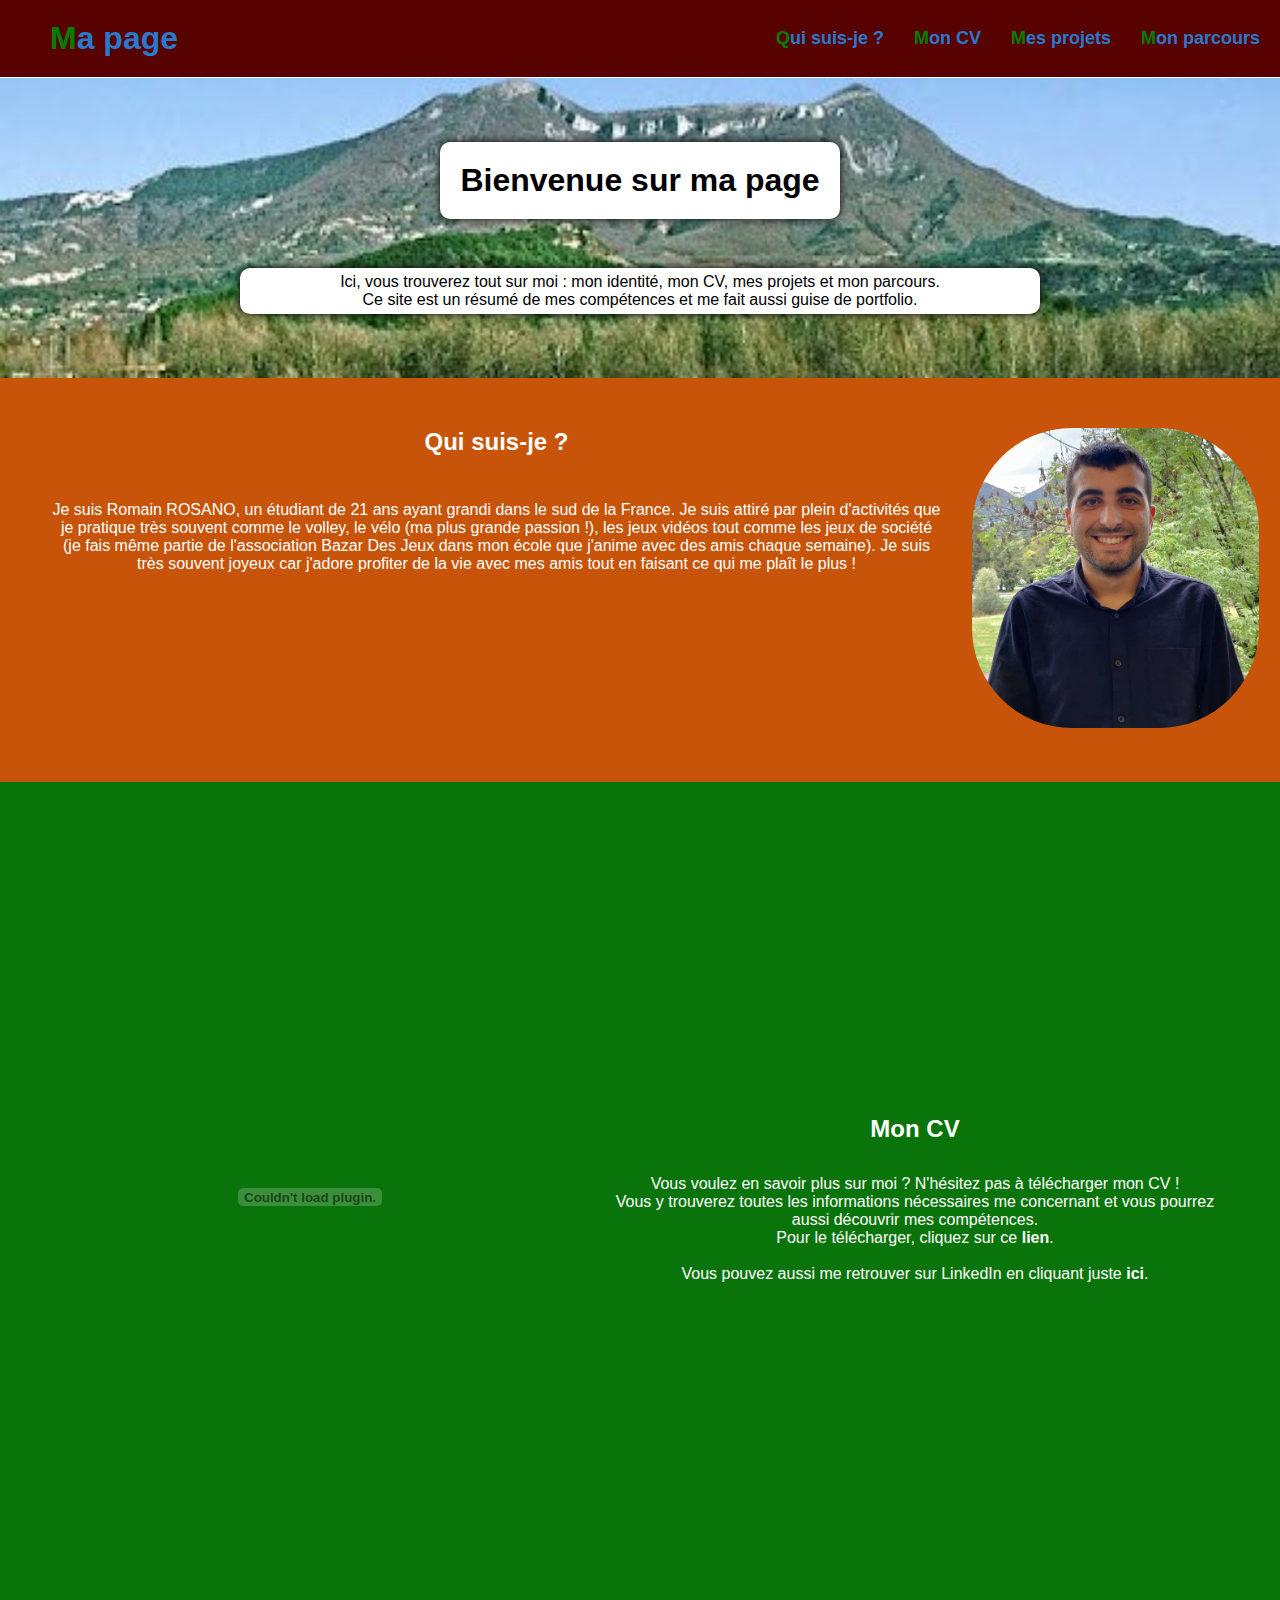
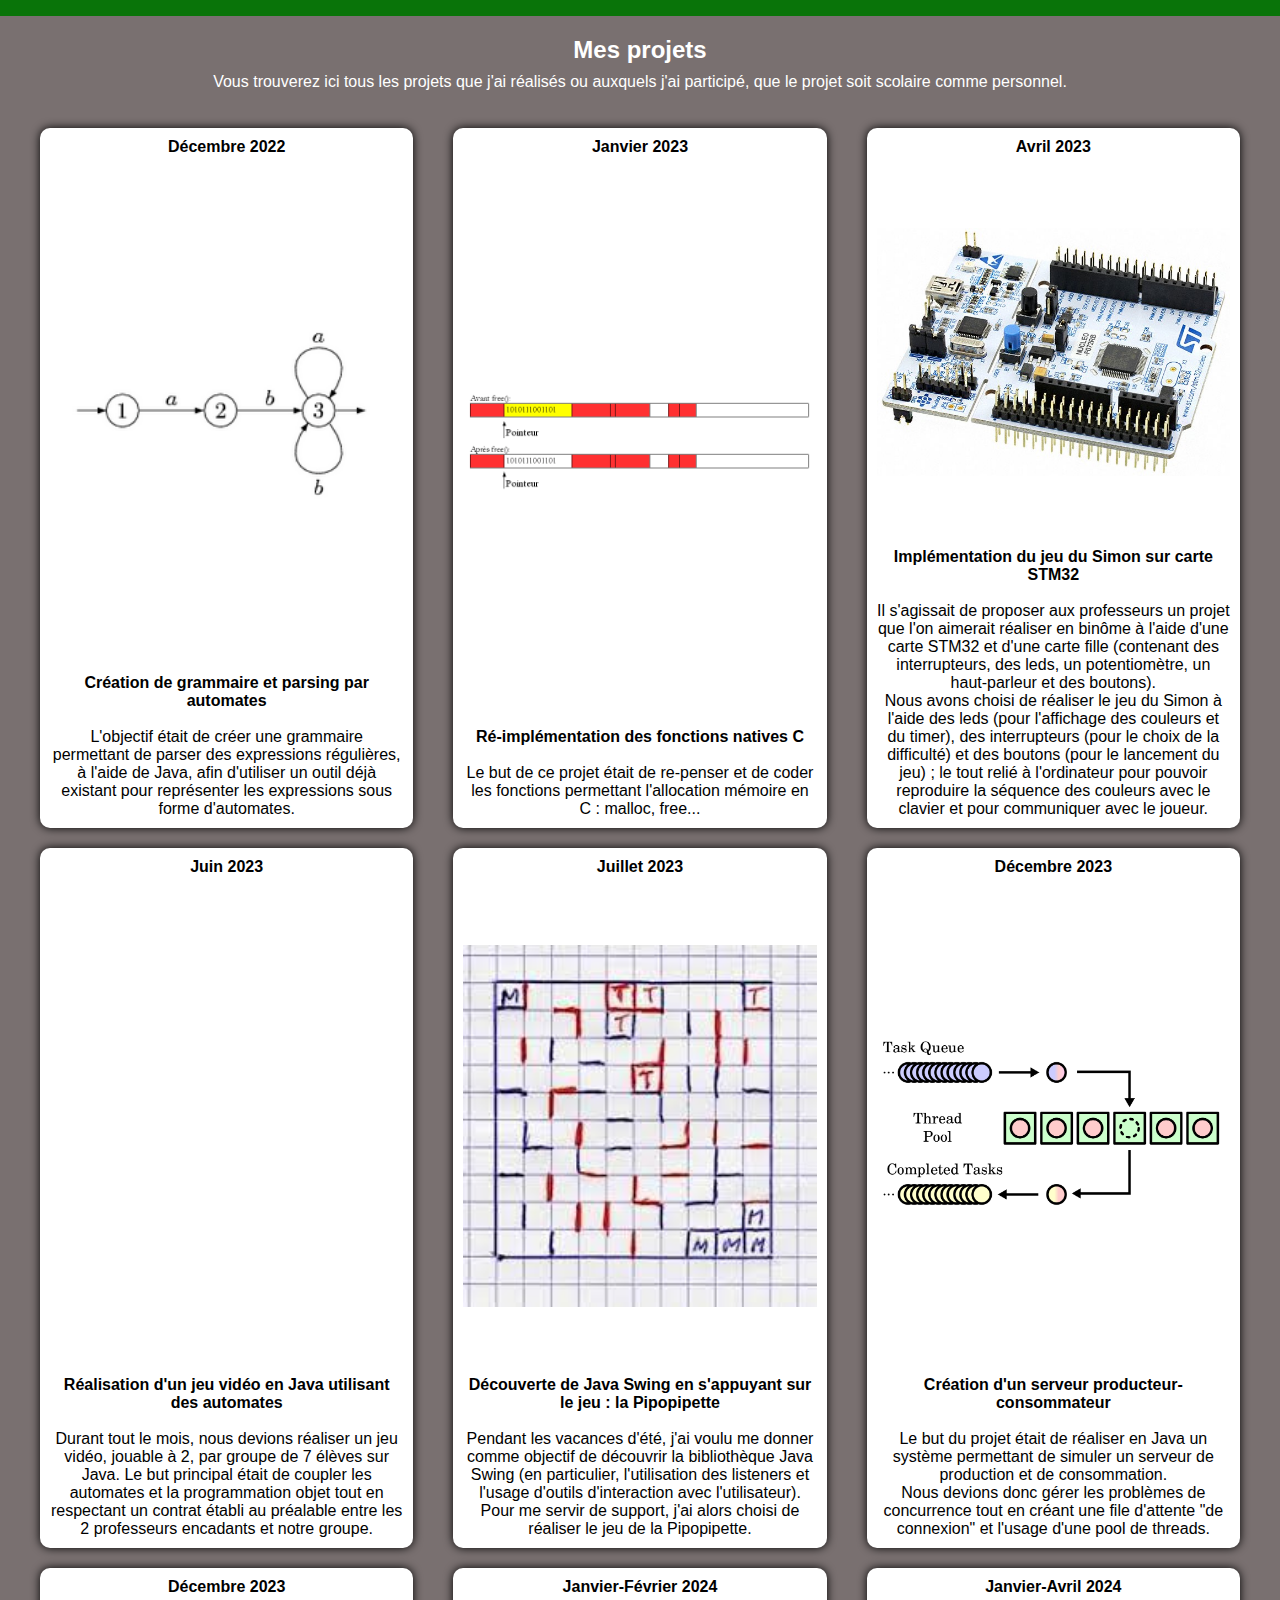
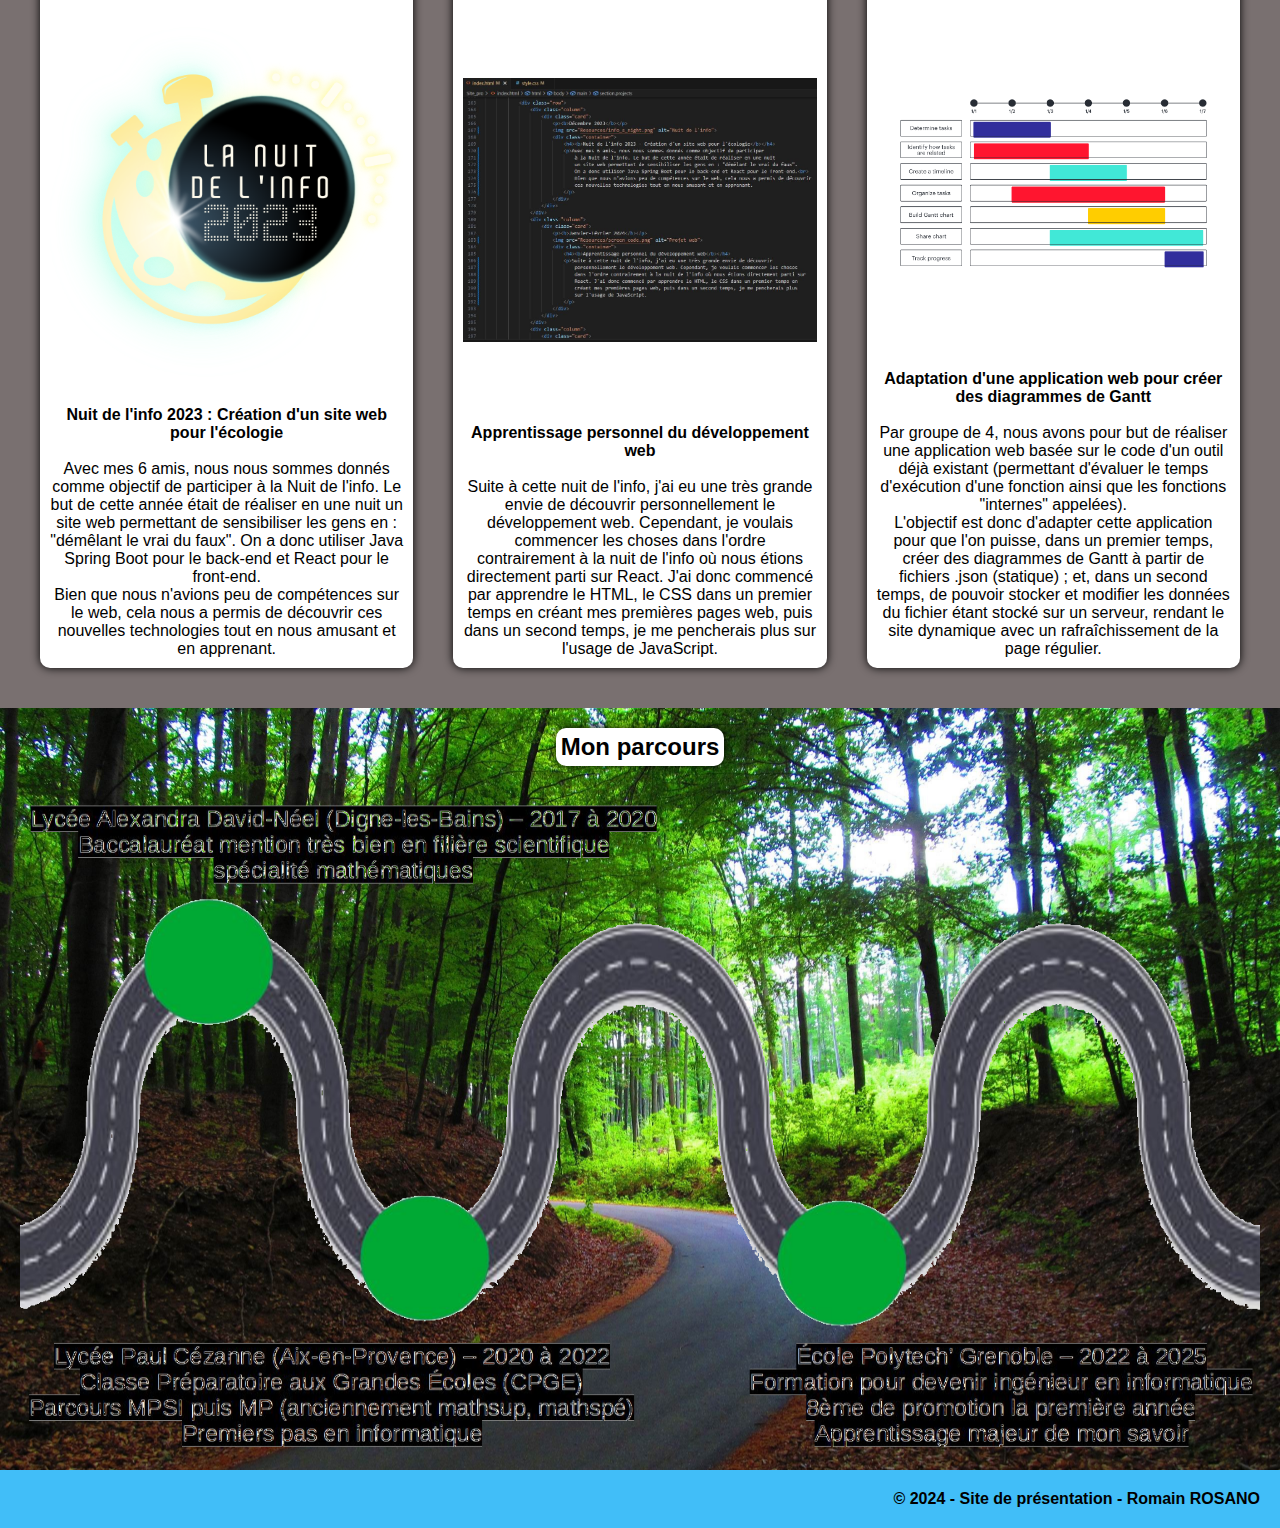
==== commit 86c45dca: "Begin phone's view" ====
--- a/index.html
+++ b/index.html
@@ -46,6 +46,9 @@
         </section>
 
         <section class="cv" id="link_cv">
+            <div class="cv_phone_text">
+                <h2>Mon CV</h2>
+            </div>
             <div class="cv_render">
                 <embed src="Resources/CV_ROSANO_Romain.pdf" type="application/pdf">
             </div>
@@ -218,6 +221,21 @@
         <section class="formation" id="link_formation">
             <h2>Mon parcours</h2>
             <img src="Resources/road_without_back.png" alt="Parcours">
+            <div class="formation_text">
+                <p>École Polytech’ Grenoble – 2022 à 2025<br>
+                    Formation pour devenir ingénieur en informatique<br>
+                    8ème de promotion la première année<br>
+                    Apprentissage majeur de mon savoir
+                </p>
+                <p>Lycée Paul Cézanne (Aix-en-Provence) – 2020 à 2022<br>
+                    Classe Préparatoire aux Grandes Écoles (CPGE)<br>
+                    Parcours MPSI puis MP (anciennement mathsup, mathspé)<br>
+                    Premiers pas en informatique
+                </p>
+                <p>Lycée Alexandra David-Néel (Digne-les-Bains) – 2017 à 2020<br>
+                    Baccalauréat mention très bien en filière scientifique spécialité mathématiques
+                </p>
+            </div>
         </section>
     </main>
 
--- a/style.css
+++ b/style.css
@@ -1,201 +1,196 @@
-/**HMTL**/
-* {
-    margin: 0px;
-    padding: 0px;
-    font-family: Arial, Helvetica, sans-serif;
-    box-sizing: border-box;
-    scroll-behavior: smooth;
-}
-
-section {
-    scroll-margin-top: 77px;
-}
-
-main {
-    padding-top: 78px;
-}
-
-/**HEADER**/
-header {
-    position: fixed; /*To fix the navigation bar et the top*/
-    background-color: rgb(88, 1, 1);
-    padding: 20px;
-    width: 100%;
-    z-index: 1;
-    display: flex;
-    justify-content: space-between;
-    align-items: center;
-    transition: 0.5s;
-}
-
-header a {
-    margin-left: 30px;
-    text-decoration: none;
-    font-weight: 300;
-    color: rgb(40, 122, 204);
-    font-weight: bold;
-}
-
-header span {
-    color: green;
-}
-
-.homepage {
-    font-size: xx-large;
-}
-
-.navbar {
-    list-style: none;
-    position: relative;
-    display: flex;
-    font-size: large;
-}
-
-.navbar a:hover {
-    color: white;
-    transition: ease-out 0.5s;
-}
-
-
-/**HOMEPAGE**/
-.home {
-    width: 100%; 
-    background-size: cover;
-    background-repeat: no-repeat;
-    height: 300px;
-    text-align: center;
-    position: relative;
-    background-image: url('Resources/cousson_modif.jpg');
-    display: flex;
-    flex-direction: column;
-    justify-content: center;
-    align-items: center;
-}
-
-.home h1 {
-    color: black;
-    padding: 20px;
-    background-color: white;
-    width: 35%;
-    font-weight: bold;
-    border-radius: 10px;
-    box-shadow: 0px 0px 10px 0px black;
-    margin-bottom: 10px;
-    max-width: 400px;
-}
-
-.home p {
-    color: black;
-    width:75%;
-    background-color: white;
-    padding:5px;
-    border-radius: 10px;
-    box-shadow: 0px 0px 10px 0px black;
-    max-width: 800px;
-    margin-top: 3%;
-}
-
-
-/**ABOUT ME**/
-.me {
-    background-color: rgb(199, 84, 8);
-    color: white;
-    padding: 50px;
-    text-align: center;
-    display:flex;
-}
-
-.aboutme p {
-    margin-top: 5%;
-}
-
-.aboutphoto img {
-    margin-left: 10%;
-    height: 300px;
-    flex-direction: column;
-    border-radius: 100px;
-}
-
-/**CV**/
-
-.cv {
-    background-color: rgb(9, 116, 9);
-    color: white;
-    padding: 50px;
-    text-align: center;
-    display: flex;
-    align-items: center; /* Centrer verticalement le contenu */
-}
-
-.cv_text {
-    flex: 1; /* Permet au contenu de s'étendre sur toute la hauteur disponible */
-    text-align: center; /* Aligner le texte à gauche ou à droite selon votre besoin */
-}
-
-.cv_text h2 {
-    margin-bottom: 5%;
-}
-
-.cv_render embed {
-    margin-right: 30px;
-    width: 520px;
-    height: 730px;
-}
-
-.cv a {
-    color: white;
-    text-decoration: none;
-    font-weight: bold;
-}
-
-
-/**Projects**/
-
-.projects {
-    background-color: rgb(121, 112, 112);
-    color: white;
-    padding: 20px;
-    text-align: center;
-    display: flex;
-    align-items: center; /* Centrer verticalement le contenu */
-    flex-direction: column;
-}
-
-.projects_resume {
-    margin-bottom: 3%;
-}
-
-.projects_resume h2 {
-    margin-bottom: 1%;
-}
-
-.row {
-    display: flex;
-    flex-direction: row;
-    justify-content: space-between;
-    width: 100%;
-}
-
-.column {
-    flex: 1;
-}
-
-.card {
-    display: flex;
-    flex-direction: column;
-    justify-content: space-between;
-    background-color: white;
-    color: black;
-    padding: 10px;
-    margin-inline: 20px;
-    text-align: center;
-    border-radius: 10px;
-    box-shadow: 0px 0px 10px 0px black;
-    margin-bottom: 20px;
-    height: 700px;
-}
-
-@media screen and (max-width: 790px) {
+@media screen and (min-width: 480px) { /* Computer's view */
+    /**HMTL**/
+    * {
+        margin: 0px;
+        padding: 0px;
+        font-family: Arial, Helvetica, sans-serif;
+        box-sizing: border-box;
+        scroll-behavior: smooth;
+    }
+
+    section {
+        scroll-margin-top: 77px;
+    }
+
+    main {
+        padding-top: 78px;
+    }
+
+    /**HEADER**/
+    header {
+        position: fixed;
+        /*To fix the navigation bar et the top*/
+        background-color: rgb(88, 1, 1);
+        padding: 20px;
+        width: 100%;
+        z-index: 1;
+        display: flex;
+        justify-content: space-between;
+        align-items: center;
+        transition: 0.5s;
+    }
+
+    header a {
+        margin-left: 30px;
+        text-decoration: none;
+        font-weight: 300;
+        color: rgb(40, 122, 204);
+        font-weight: bold;
+    }
+
+    header span {
+        color: green;
+    }
+
+    .homepage {
+        font-size: xx-large;
+    }
+
+    .navbar {
+        list-style: none;
+        position: relative;
+        display: flex;
+        font-size: large;
+    }
+
+    .navbar a:hover {
+        color: white;
+        transition: ease-out 0.5s;
+    }
+
+
+    /**HOMEPAGE**/
+    .home {
+        width: 100%;
+        background-size: cover;
+        background-repeat: no-repeat;
+        height: 300px;
+        text-align: center;
+        position: relative;
+        background-image: url('Resources/cousson_modif.jpg');
+        display: flex;
+        flex-direction: column;
+        justify-content: center;
+        align-items: center;
+    }
+
+    .home h1 {
+        color: black;
+        padding: 20px;
+        background-color: white;
+        width: 35%;
+        font-weight: bold;
+        border-radius: 10px;
+        box-shadow: 0px 0px 10px 0px black;
+        margin-bottom: 10px;
+        max-width: 400px;
+    }
+
+    .home p {
+        color: black;
+        width: 75%;
+        background-color: white;
+        padding: 5px;
+        border-radius: 10px;
+        box-shadow: 0px 0px 10px 0px black;
+        max-width: 800px;
+        margin-top: 3%;
+    }
+
+
+    /**ABOUT ME**/
+    .me {
+        background-color: rgb(199, 84, 8);
+        color: white;
+        padding: 50px;
+        text-align: center;
+        display: flex;
+    }
+
+    .aboutme p {
+        margin-top: 5%;
+    }
+
+    .aboutphoto img {
+        margin-left: 10%;
+        height: 300px;
+        flex-direction: column;
+        border-radius: 100px;
+    }
+
+    /**CV**/
+
+    .cv {
+        background-color: rgb(9, 116, 9);
+        color: white;
+        padding: 50px;
+        text-align: center;
+        display: flex;
+        align-items: center;
+        /* Centrer verticalement le contenu */
+    }
+
+    .cv_text {
+        flex: 1;
+        /* Permet au contenu de s'étendre sur toute la hauteur disponible */
+        text-align: center;
+        /* Aligner le texte à gauche ou à droite selon votre besoin */
+    }
+
+    .cv_text h2 {
+        margin-bottom: 5%;
+    }
+
+    .cv_render embed {
+        margin-right: 30px;
+        width: 520px;
+        height: 730px;
+    }
+
+    .cv a {
+        color: white;
+        text-decoration: none;
+        font-weight: bold;
+    }
+
+    .cv_phone_text {
+        display: none;
+        visibility: hidden;
+    }
+
+
+    /**Projects**/
+
+    .projects {
+        background-color: rgb(121, 112, 112);
+        color: white;
+        padding: 20px;
+        text-align: center;
+        display: flex;
+        align-items: center;
+        /* Centrer verticalement le contenu */
+        flex-direction: column;
+    }
+
+    .projects_resume {
+        margin-bottom: 3%;
+    }
+
+    .projects_resume h2 {
+        margin-bottom: 1%;
+    }
+
+    .row {
+        display: flex;
+        flex-direction: row;
+        justify-content: space-between;
+        width: 100%;
+    }
+
+    .column {
+        flex: 1;
+    }
+
     .card {
         display: flex;
         flex-direction: column;
@@ -208,63 +203,353 @@
         border-radius: 10px;
         box-shadow: 0px 0px 10px 0px black;
         margin-bottom: 20px;
-        height: 1200px;
+        height: 700px;
+    }
+
+    @media screen and (max-width: 790px) {
+
+        /* Pour adapter le texte des cartes sur un écran réduit */
+        .card {
+            display: flex;
+            flex-direction: column;
+            justify-content: space-between;
+            background-color: white;
+            color: black;
+            padding: 10px;
+            margin-inline: 20px;
+            text-align: center;
+            border-radius: 10px;
+            box-shadow: 0px 0px 10px 0px black;
+            margin-bottom: 20px;
+            height: 1200px;
+        }
+    }
+
+    .card h4 {
+        margin-bottom: 5%;
+    }
+
+    .card img,
+    .card iframe {
+        max-width: 100%;
+        height: auto;
+    }
+
+    /**Formation**/
+
+    .formation {
+        width: 100%;
+        background-size: cover;
+        background-repeat: no-repeat;
+        padding: 20px;
+        text-align: center;
+        position: relative;
+        background-image: url('Resources/forest_route.jpg');
+        display: flex;
+        flex-direction: column;
+        justify-content: center;
+        align-items: center;
+    }
+
+    .formation h2 {
+        background-color: white;
+        padding: 5px;
+        border-radius: 10px;
+        box-shadow: 0px 0px 10px 0px black;
+    }
+
+    .formation img {
+        width: 100%;
+        /* Limite la largeur de l'image à 100% de la largeur de son contenant */
+        height: 90%;
+        margin-top: 3%;
+    }
+
+    .formation_text {
+        display: none;
+        visibility: hidden;
+    }
+
+    /**Footer**/
+    footer {
+        background-color: rgb(65, 190, 248);
+        color: rgba(0, 0, 0);
+        padding: 20px;
+        text-align: center;
+        position: relative;
+        bottom: 0;
+        width: 100%;
+        justify-content: space-between;
+    }
+
+    footer p {
+        text-align: right;
+        font-weight: bold;
     }
 }
 
-.card h4 {
-    margin-bottom: 5%;
-}
-
-.card img,
-.card iframe {
-    max-width: 100%;
-    height: auto;
-}
-
-/**Formation**/
-
-.formation {
-    width: 100%; 
-    background-size: cover;
-    background-repeat: no-repeat;
-    padding: 20px;
-    height: 700px;
-    text-align: center;
-    position: relative;
-    background-image: url('Resources/forest_route.jpg');
-    display: flex;
-    flex-direction: column;
-    justify-content: center;
-    align-items: center;
-}
-
-.formation h2 {
-    background-color: white;
-    padding: 5px;
-    border-radius: 10px;
-    box-shadow: 0px 0px 10px 0px black;
-}
-
-.formation img {
-    width: 100%; /* Limite la largeur de l'image à 100% de la largeur de son contenant */
-    height: 90%;
-    margin-top: 3%;
-}
-
-/**Footer**/
-footer {
-    background-color: rgb(65, 190, 248);
-    color: rgba(0, 0, 0);
-    padding: 20px;
-    text-align: center;
-    position: relative;
-    bottom: 0;
-    width: 100%;
-    justify-content: space-between;
-}
-
-footer p {
-    text-align: right;
-    font-weight: bold;
+
+
+
+@media screen and (max-width: 480px) { /* Phone's view */
+        /**HMTL**/
+        * {
+            margin: 0px;
+            padding: 0px;
+            font-family: Arial, Helvetica, sans-serif;
+            box-sizing: border-box;
+            scroll-behavior: smooth;
+        }
+    
+        section {
+            scroll-margin-top: 77px;
+        }
+    
+        main {
+            padding-top: 78px;
+        }
+    
+        /**HEADER**/
+        header {
+            position: fixed;
+            /*To fix the navigation bar et the top*/
+            background-color: rgb(88, 1, 1);
+            padding: 20px;
+            width: 100%;
+            z-index: 1;
+            display: flex;
+            justify-content: space-between;
+            align-items: center;
+            transition: 0.5s;
+        }
+    
+        header a {
+            margin-left: 30px;
+            text-decoration: none;
+            font-weight: 300;
+            color: rgb(40, 122, 204);
+            font-weight: bold;
+        }
+    
+        header span {
+            color: green;
+        }
+    
+        .homepage {
+            font-size: xx-large;
+        }
+    
+        .navbar {
+            list-style: none;
+            position: relative;
+            display: flex;
+            font-size: large;
+        }
+    
+        .navbar a:hover {
+            color: white;
+            transition: ease-out 0.5s;
+        }
+    
+    
+        /**HOMEPAGE**/
+        .home {
+            width: 100%;
+            background-size: cover;
+            background-repeat: no-repeat;
+            height: 300px;
+            text-align: center;
+            position: relative;
+            background-image: url('Resources/cousson_modif.jpg');
+            display: flex;
+            flex-direction: column;
+            justify-content: center;
+            align-items: center;
+        }
+    
+        .home h1 {
+            color: black;
+            padding: 20px;
+            background-color: white;
+            font-weight: bold;
+            border-radius: 10px;
+            box-shadow: 0px 0px 10px 0px black;
+            margin-bottom: 10px;
+            max-width: 400px;
+        }
+    
+        .home p {
+            color: black;
+            width: 85%;
+            background-color: white;
+            padding: 5px;
+            border-radius: 10px;
+            box-shadow: 0px 0px 10px 0px black;
+            max-width: 800px;
+            margin-top: 3%;
+        }
+    
+    
+        /**ABOUT ME**/
+        .me {
+            background-color: rgb(199, 84, 8);
+            color: white;
+            padding: 50px;
+            text-align: center;
+            display: flex;
+            flex-direction: column;
+        }
+    
+        .aboutme p {
+            margin-top: 5%;
+            margin-bottom: 5%;
+        }
+    
+        .aboutphoto img {
+            height: 300px;
+            border-radius: 100px;
+        }
+    
+        /**CV**/
+    
+        .cv {
+            background-color: rgb(9, 116, 9);
+            color: white;
+            padding: 50px;
+            text-align: center;
+            display: flex;
+            flex-direction: column;
+            align-items: center;
+            /* Centrer verticalement le contenu */
+        }
+
+        .cv_text h2 {
+            display: none;
+            visibility: hidden;
+        }
+
+        .cv h2 {
+            margin-bottom: 25%;
+        }
+
+        .cv_text p {
+            margin-top: 8%;
+        }
+    
+        .cv_render embed {
+            margin-right: 30px;
+            width: 100%;
+            height: 100%;
+        }
+    
+        .cv a {
+            color: white;
+            text-decoration: none;
+            font-weight: bold;
+        }
+    
+    
+        /**Projects**/
+    
+        .projects {
+            background-color: rgb(121, 112, 112);
+            color: white;
+            padding: 20px;
+            text-align: center;
+            display: flex;
+            align-items: center;
+            /* Centrer verticalement le contenu */
+            flex-direction: column;
+        }
+    
+        .projects_resume {
+            margin-bottom: 3%;
+        }
+    
+        .projects_resume h2 {
+            margin-bottom: 1%;
+        }
+    
+        .card {
+            display: flex;
+            flex-direction: column;
+            justify-content: space-between;
+            background-color: white;
+            color: black;
+            padding: 10px;
+            margin-inline: 20px;
+            text-align: center;
+            border-radius: 10px;
+            box-shadow: 0px 0px 10px 0px black;
+            margin-bottom: 20px;
+        }
+    
+        .card h4 {
+            margin-bottom: 5%;
+        }
+    
+        .card img,
+        .card iframe {
+            max-width: 100%;
+            height: auto;
+        }
+    
+        /**Formation**/
+    
+        .formation {
+            width: 100%;
+            background-size: cover;
+            background-repeat: no-repeat;
+            padding: 20px;
+            text-align: center;
+            position: relative;
+            background-image: url('Resources/forest_route.jpg');
+            display: flex;
+            flex-direction: column;
+            justify-content: center;
+            align-items: center;
+        }
+    
+        .formation h2 {
+            background-color: white;
+            padding: 5px;
+            border-radius: 10px;
+            box-shadow: 0px 0px 10px 0px black;
+            margin-bottom: 5%;
+        }
+
+        .formation_text {
+            justify-content: left;
+        }
+
+        .formation p {
+            background-color: rgb(255,255,255,0.75);
+            padding: 5px;
+            border-radius: 10px;
+            box-shadow: 0px 0px 10px 0px black;
+            color:rgb(0, 0, 0);
+            margin-bottom: 5%;
+        }
+    
+        .formation img {
+            display: none;
+            visibility: hidden;
+        }
+    
+        /**Footer**/
+        footer {
+            background-color: rgb(65, 190, 248);
+            color: rgba(0, 0, 0);
+            padding: 20px;
+            text-align: center;
+            position: relative;
+            bottom: 0;
+            width: 100%;
+            justify-content: space-between;
+        }
+    
+        footer p {
+            text-align: right;
+            font-weight: bold;
+        }
 }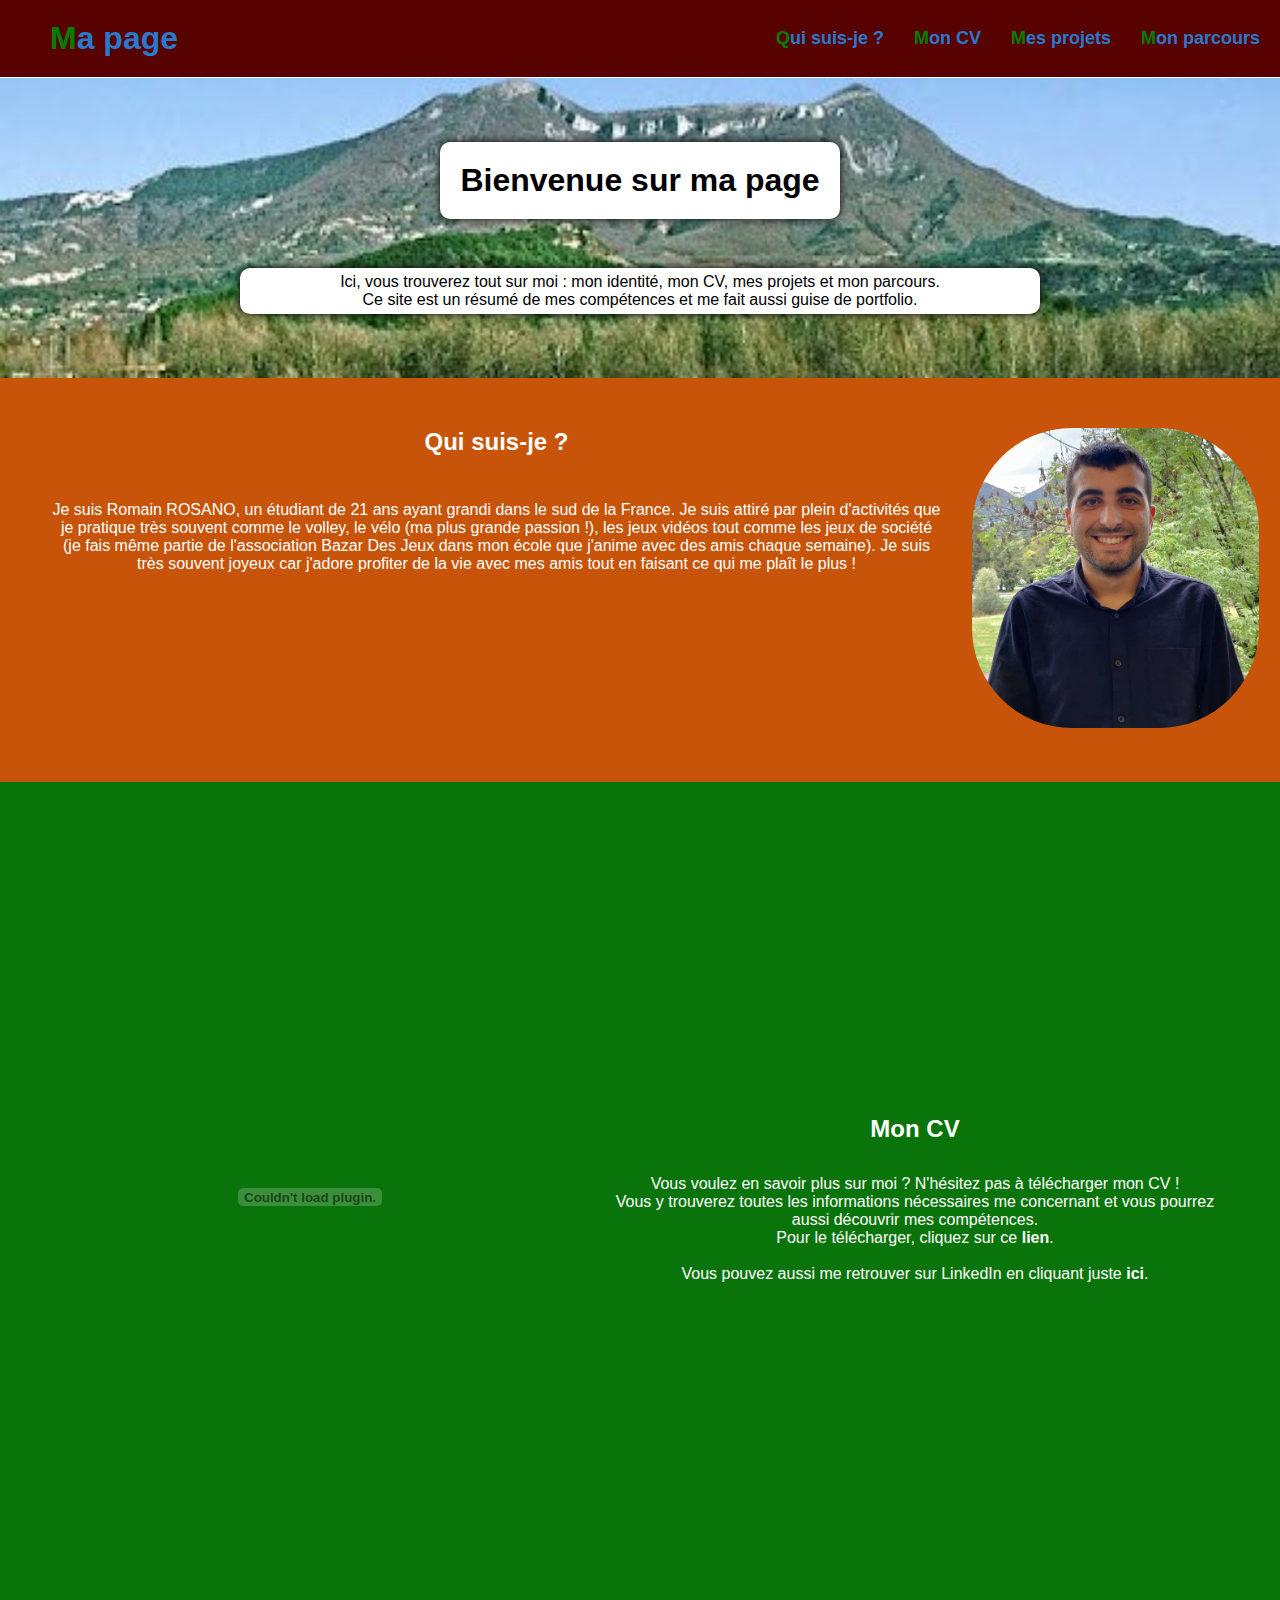
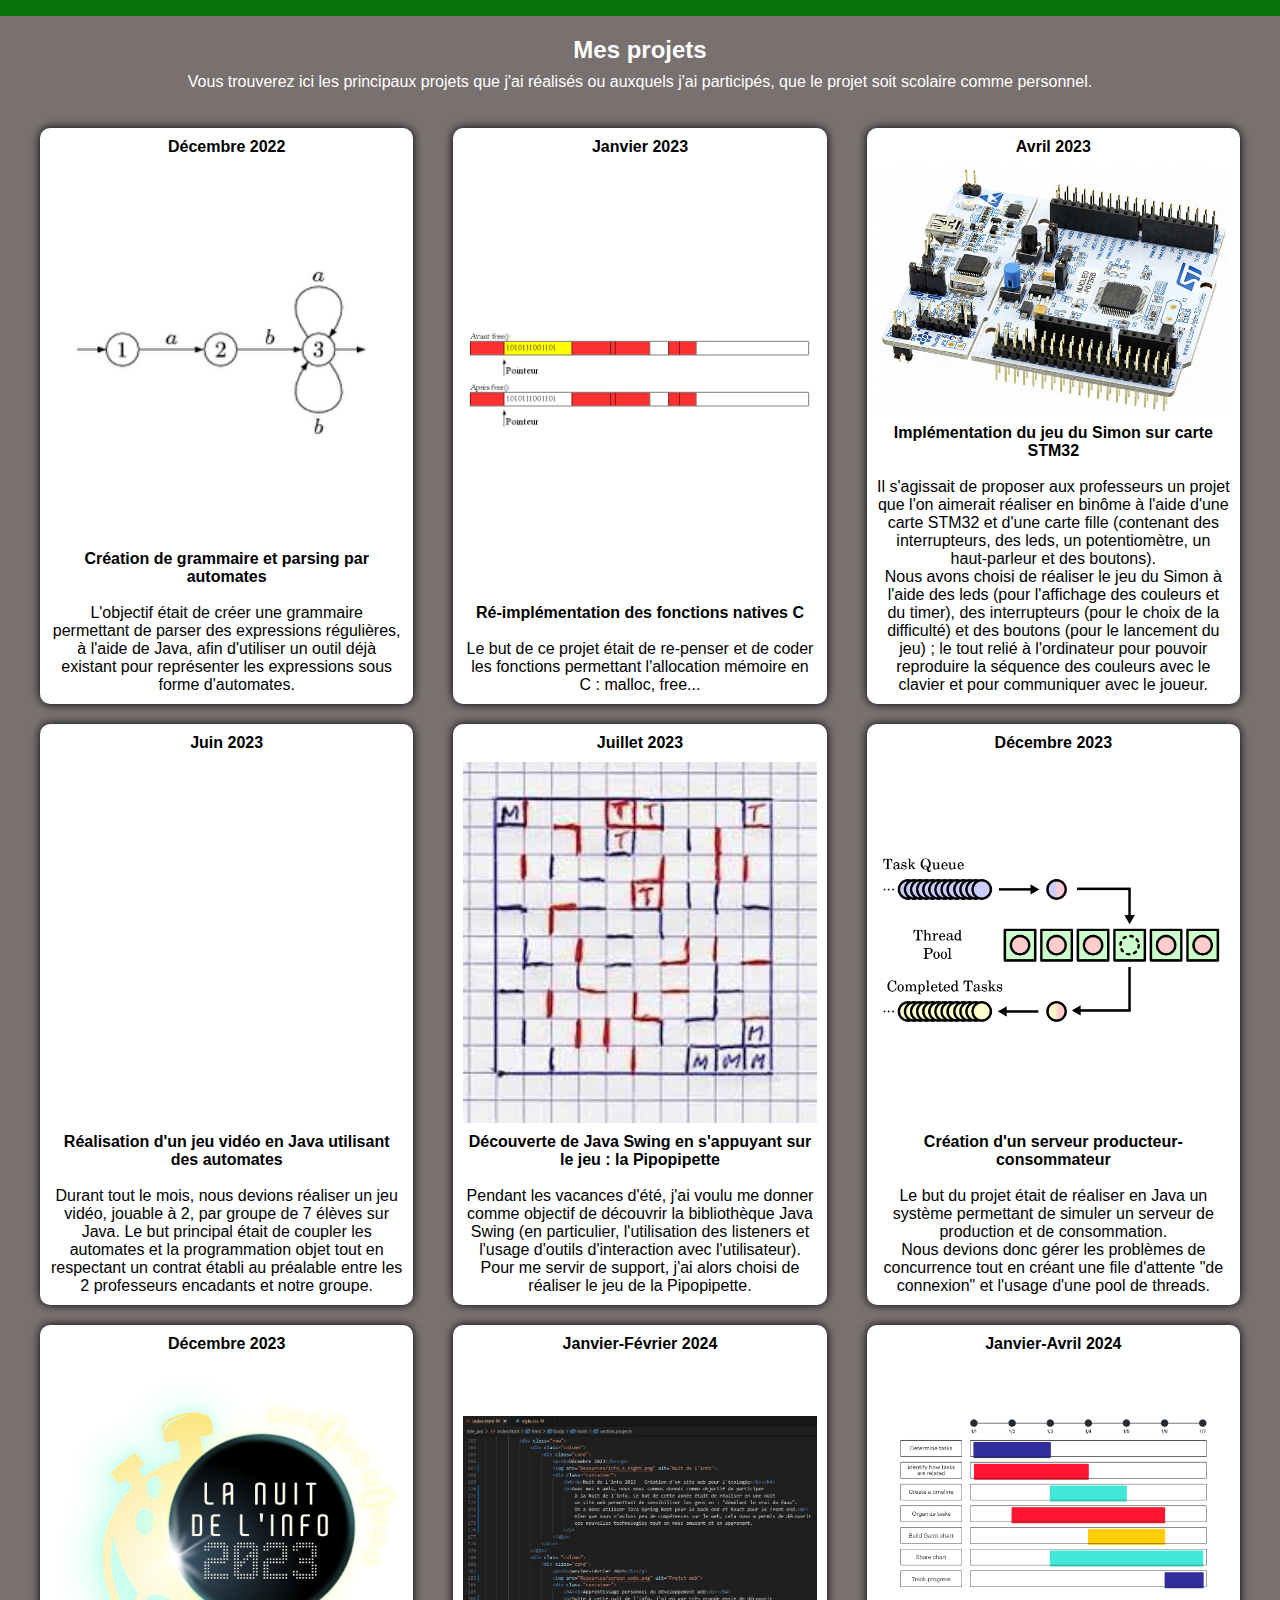
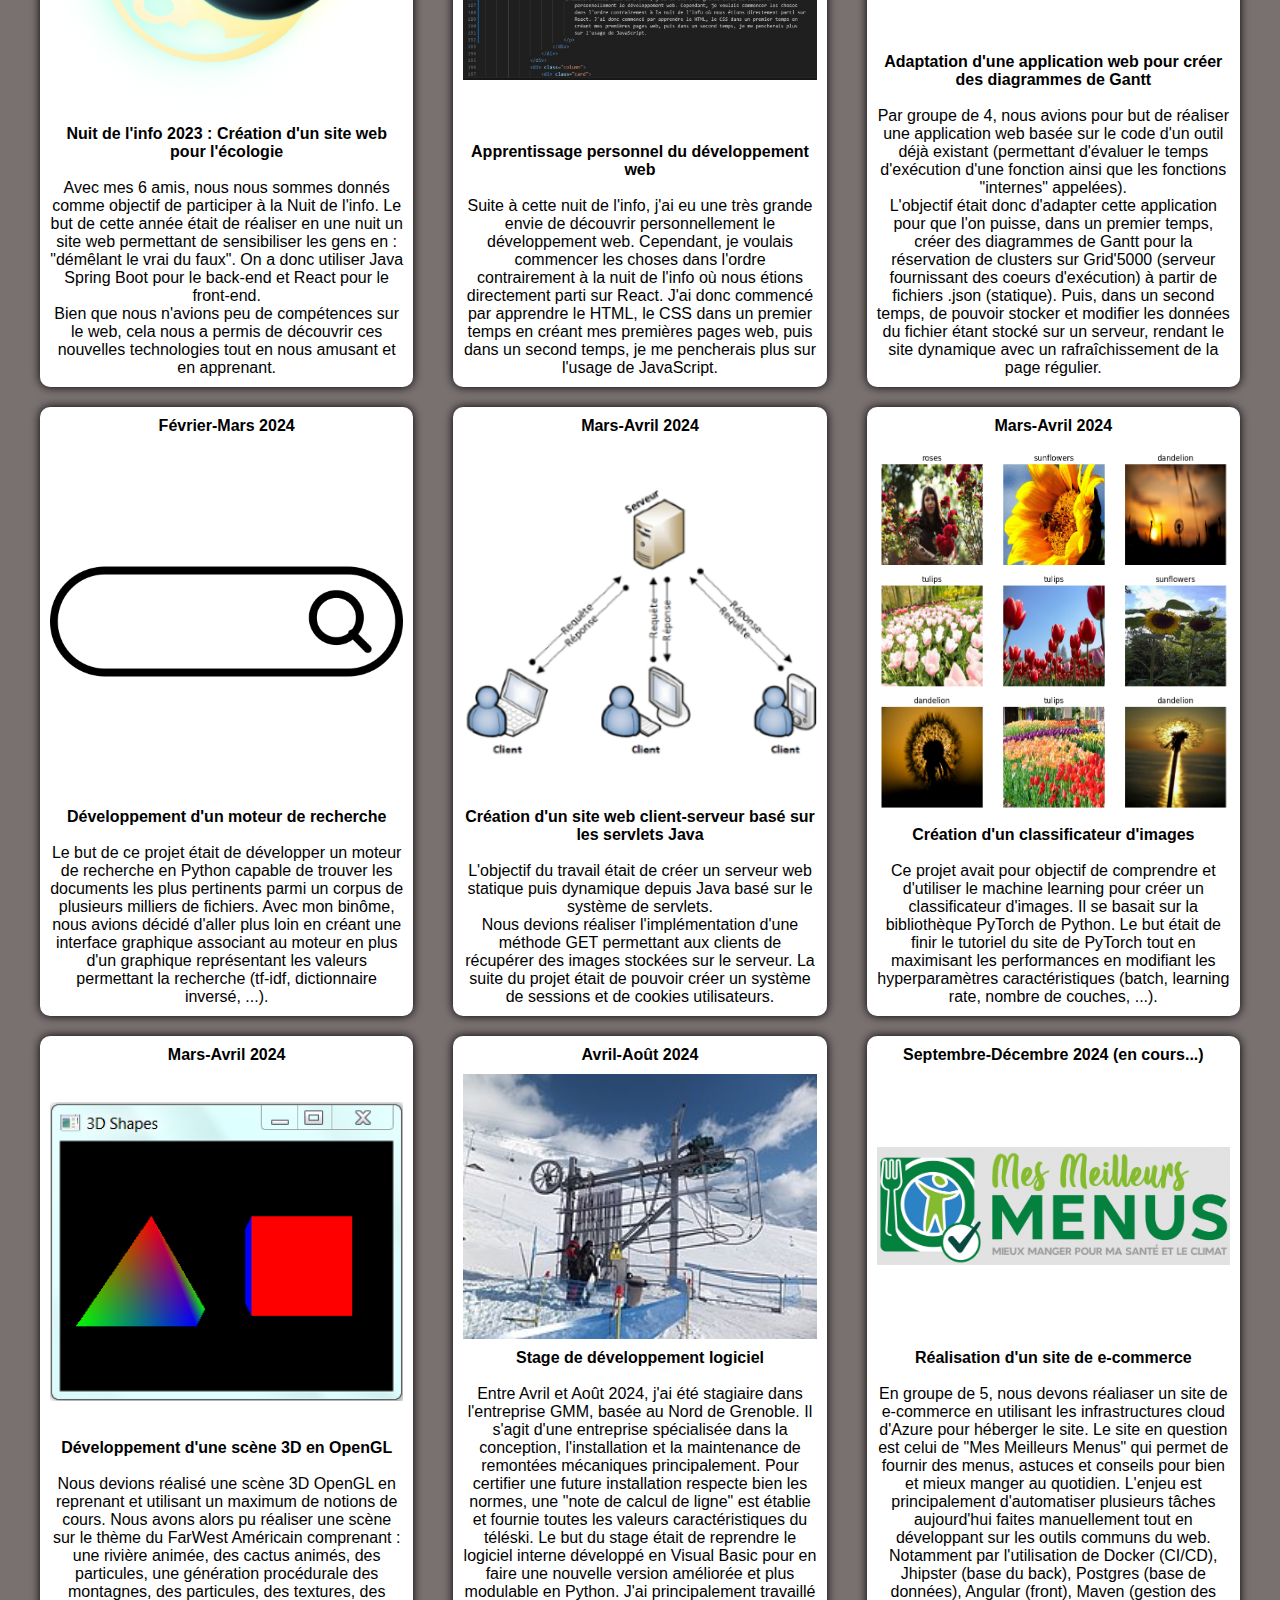
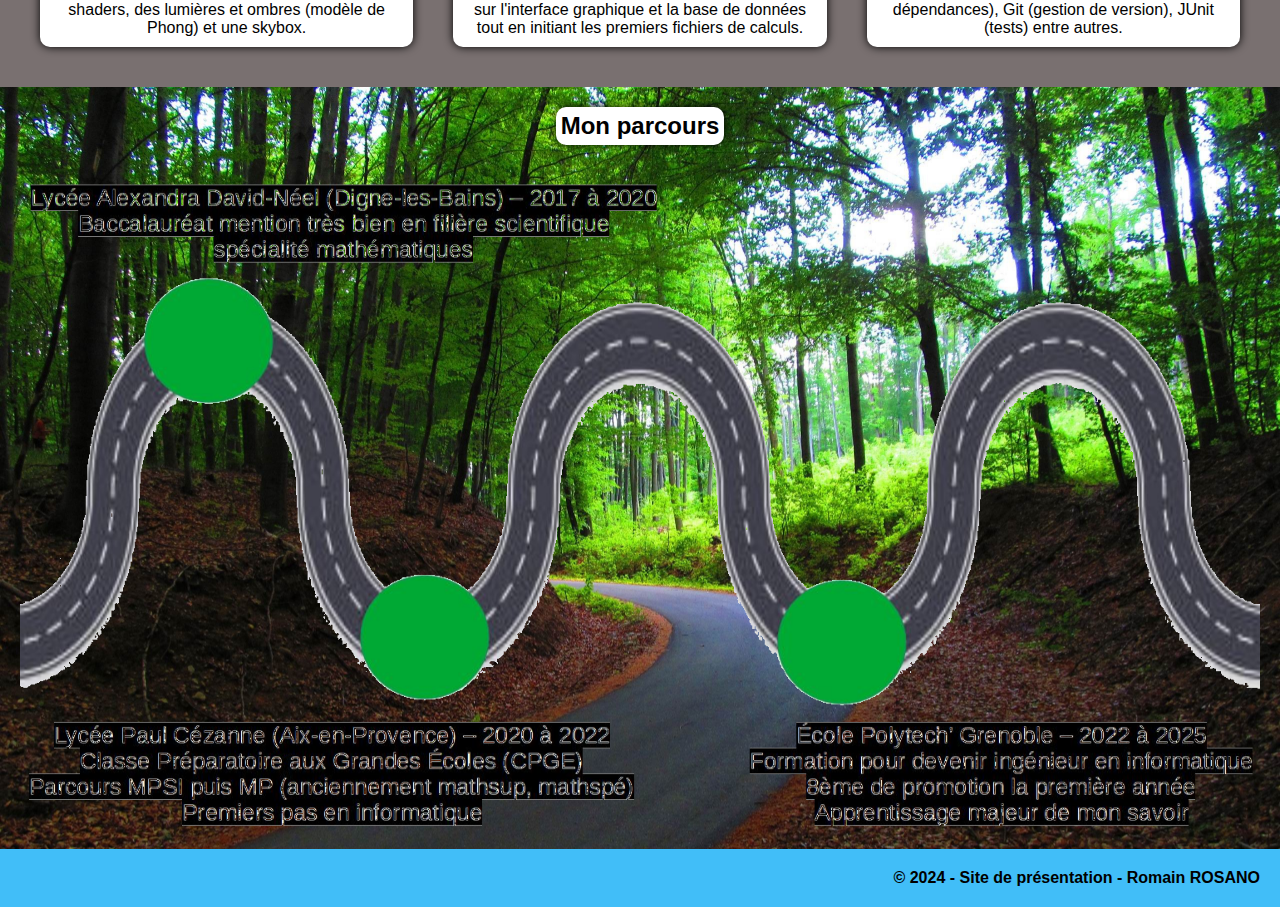
==== commit 7a5b2d7a: "Website update with recent activities + Improve phone's view" ====
--- a/index.html
+++ b/index.html
@@ -5,7 +5,7 @@
     <meta charset="UTF-8">
     <meta name="viewport" content="width=device-width, initial-scale=1.0">
     <link rel="stylesheet" href="style.css">
-    <script src="code.js" defer></script>
+    <script src="app.js"></script>
     <title>Présentation</title>
     <link rel="icon" href="Resources/icon.png" />
 </head>
@@ -13,7 +13,8 @@
 <body>
     <header>
         <a href="#" class="homepage"><span>M</span>a page</a>
-        <ul class="navbar">
+        <label id="dash">☰</label>
+        <ul class="navbar" id="choices">
             <li><a href="#link_me"><span>Q</span>ui suis-je ?</a></li>
             <li><a href="#link_cv"><span>M</span>on CV</a></li>
             <li><a href="#link_project"><span>M</span>es projets</a></li>
@@ -68,7 +69,7 @@
         <section class="projects" id="link_project">
             <div class="projects_resume">
                 <h2>Mes projets</h2>
-                <p>Vous trouverez ici tous les projets que j'ai réalisés ou auxquels j'ai participé,
+                <p>Vous trouverez ici les principaux projets que j'ai réalisés ou auxquels j'ai participés,
                     que le projet soit scolaire comme personnel.
                 </p>
             </div>
@@ -204,11 +205,12 @@
                         <img src="Resources/gantt_diagramme.png" alt="Projet Gantt">
                         <div class="container">
                             <h4><b>Adaptation d'une application web pour créer des diagrammes de Gantt</b></h4>
-                            <p>Par groupe de 4, nous avons pour but de réaliser une application web basée sur
+                            <p>Par groupe de 4, nous avions pour but de réaliser une application web basée sur
                                 le code d'un outil déjà existant (permettant d'évaluer le temps d'exécution d'une 
                                 fonction ainsi que les fonctions "internes" appelées).<br>
-                                L'objectif est donc d'adapter cette application pour que l'on puisse, dans un premier
-                                temps, créer des diagrammes de Gantt à partir de fichiers .json (statique) ; et, dans un second temps,
+                                L'objectif était donc d'adapter cette application pour que l'on puisse, dans un premier
+                                temps, créer des diagrammes de Gantt pour la réservation de clusters sur Grid'5000 
+                                (serveur fournissant des coeurs d'exécution) à partir de fichiers .json (statique). Puis, dans un second temps,
                                 de pouvoir stocker et modifier les données du fichier étant stocké sur un serveur, rendant le site 
                                 dynamique avec un rafraîchissement de la page régulier.
                             </p>
@@ -216,6 +218,101 @@
                     </div>
                 </div>
             </div>
+            
+            <div class="row">
+                <div class="column">
+                    <div class="card">
+                        <p><b>Février-Mars 2024</b></p>
+                        <img src="Resources/search_bar.png" alt="Projet recherche d'info">
+                        <div class="container">
+                            <h4><b>Développement d'un moteur de recherche</b></h4>
+                            <p>Le but de ce projet était de développer un moteur de recherche en Python capable de trouver les 
+                                documents les plus pertinents parmi un corpus de plusieurs milliers de fichiers.
+                                Avec mon binôme, nous avions décidé d'aller plus loin en créant une interface graphique
+                                associant au moteur en plus d'un graphique représentant les valeurs permettant la recherche
+                                (tf-idf, dictionnaire inversé, ...).
+                            </p>
+                        </div>
+                    </div>
+                </div>
+                <div class="column">
+                    <div class="card">
+                        <p><b>Mars-Avril 2024</b></p>
+                        <img src="Resources/client_server.png" alt="Projet applications réparties">
+                        <div class="container">
+                            <h4><b>Création d'un site web client-serveur basé sur les servlets Java</b></h4>
+                            <p>L'objectif du travail était de créer un serveur web statique puis dynamique depuis Java basé sur le système de servlets.<br>
+                                Nous devions réaliser l'implémentation d'une méthode GET permettant aux clients de récupérer des
+                                images stockées sur le serveur. La suite du projet était de pouvoir créer un système de 
+                                sessions et de cookies utilisateurs.
+                            </p>
+                        </div>
+                    </div>
+                </div>
+                <div class="column">
+                    <div class="card">
+                        <p><b>Mars-Avril 2024</b></p>
+                        <img src="Resources/deep_learning.png" alt="Projet classificateur d'images">
+                        <div class="container">
+                            <h4><b>Création d'un classificateur d'images</b></h4>
+                            <p>Ce projet avait pour objectif de comprendre et d'utiliser le machine learning pour 
+                                créer un classificateur d'images. Il se basait sur la bibliothèque PyTorch de Python.
+                                Le but était de finir le tutoriel du site de PyTorch tout en maximisant les performances
+                                en modifiant les hyperparamètres caractéristiques (batch, learning rate, nombre de couches, ...).
+                            </p>
+                        </div>
+                    </div>
+                </div>
+            </div>
+
+            <div class="row">
+                <div class="column">
+                    <div class="card">
+                        <p><b>Mars-Avril 2024</b></p>
+                        <img src="Resources/opengl.png" alt="Projet OpenGL">
+                        <div class="container">
+                            <h4><b>Développement d'une scène 3D en OpenGL</b></h4>
+                            <p>Nous devions réalisé une scène 3D OpenGL en reprenant et utilisant un maximum de notions de cours.
+                                Nous avons alors pu réaliser une scène sur le thème du FarWest Américain comprenant : une rivière animée, 
+                                des cactus animés, des particules, une génération procédurale des montagnes, des particules, des textures, 
+                                des shaders, des lumières et ombres (modèle de Phong) et une skybox.
+                            </p>
+                        </div>
+                    </div>
+                </div>
+                <div class="column">
+                    <div class="card">
+                        <p><b>Avril-Août 2024</b></p>
+                        <img src="Resources/ski_resort.JPG" alt="Stage">
+                        <div class="container">
+                            <h4><b>Stage de développement logiciel</b></h4>
+                            <p>Entre Avril et Août 2024, j'ai été stagiaire dans l'entreprise GMM, basée au Nord de Grenoble.
+                                Il s'agit d'une entreprise spécialisée dans la conception, l'installation et la maintenance de 
+                                remontées mécaniques principalement. Pour certifier une future installation respecte bien les normes, 
+                                une "note de calcul de ligne" est établie et fournie toutes les valeurs caractéristiques du téléski.
+                                Le but du stage était de reprendre le logiciel interne développé en Visual Basic pour en faire une 
+                                nouvelle version améliorée et plus modulable en Python. J'ai principalement travaillé sur l'interface 
+                                graphique et la base de données tout en initiant les premiers fichiers de calculs.
+                            </p>
+                        </div>
+                    </div>
+                </div>
+                <div class="column">
+                    <div class="card">
+                        <p><b>Septembre-Décembre 2024 (en cours...)</b></p>
+                        <img src="Resources/mmm.png" alt="Projet ecom">
+                        <div class="container">
+                            <h4><b>Réalisation d'un site de e-commerce</b></h4>
+                            <p>En groupe de 5, nous devons réaliaser un site de e-commerce en utilisant les infrastructures cloud 
+                                d'Azure pour héberger le site. Le site en question est celui de "Mes Meilleurs Menus" qui permet 
+                                de fournir des menus, astuces et conseils pour bien et mieux manger au quotidien. L'enjeu est principalement 
+                                d'automatiser plusieurs tâches aujourd'hui faites manuellement tout en développant sur les outils communs du web.
+                                Notamment par l'utilisation de Docker (CI/CD), Jhipster (base du back), Postgres (base de données), Angular (front), 
+                                Maven (gestion des dépendances), Git (gestion de version), JUnit (tests) entre autres. 
+                            </p>
+                        </div>
+                    </div>
+                </div>
         </section>
 
         <section class="formation" id="link_formation">
@@ -224,7 +321,8 @@
             <div class="formation_text">
                 <p>École Polytech’ Grenoble – 2022 à 2025<br>
                     Formation pour devenir ingénieur en informatique<br>
-                    8ème de promotion la première année<br>
+                    7ème de promotion en 4ème année<br>
+                    8ème de promotion en 3ème année<br>
                     Apprentissage majeur de mon savoir
                 </p>
                 <p>Lycée Paul Cézanne (Aix-en-Provence) – 2020 à 2022<br>
--- a/style.css
+++ b/style.css
@@ -1,4 +1,4 @@
-@media screen and (min-width: 480px) { /* Computer's view */
+@media screen and (min-width: 790px) { /* Computer's view */
     /**HMTL**/
     * {
         margin: 0px;
@@ -28,6 +28,11 @@
         justify-content: space-between;
         align-items: center;
         transition: 0.5s;
+    }
+
+    header label {
+        display: none;
+        visibility: hidden;
     }
 
     header a {
@@ -185,6 +190,7 @@
         flex-direction: row;
         justify-content: space-between;
         width: 100%;
+        margin-bottom: 20px;
     }
 
     .column {
@@ -203,26 +209,7 @@
         border-radius: 10px;
         box-shadow: 0px 0px 10px 0px black;
         margin-bottom: 20px;
-        height: 700px;
-    }
-
-    @media screen and (max-width: 790px) {
-
-        /* Pour adapter le texte des cartes sur un écran réduit */
-        .card {
-            display: flex;
-            flex-direction: column;
-            justify-content: space-between;
-            background-color: white;
-            color: black;
-            padding: 10px;
-            margin-inline: 20px;
-            text-align: center;
-            border-radius: 10px;
-            box-shadow: 0px 0px 10px 0px black;
-            margin-bottom: 20px;
-            height: 1200px;
-        }
+        height: 100%;
     }
 
     .card h4 {
@@ -291,7 +278,10 @@
 
 
 
-@media screen and (max-width: 480px) { /* Phone's view */
+
+
+
+@media screen and (max-width: 790px) { /* Phone's view */
         /**HMTL**/
         * {
             margin: 0px;
@@ -302,11 +292,11 @@
         }
     
         section {
-            scroll-margin-top: 77px;
+            scroll-margin-top: 58px;
         }
     
         main {
-            padding-top: 78px;
+            padding-top: 58px;
         }
     
         /**HEADER**/
@@ -318,17 +308,29 @@
             width: 100%;
             z-index: 1;
             display: flex;
+            flex-direction: row;
+            flex-wrap: nowrap;
             justify-content: space-between;
             align-items: center;
             transition: 0.5s;
         }
-    
+
         header a {
-            margin-left: 30px;
             text-decoration: none;
             font-weight: 300;
             color: rgb(40, 122, 204);
             font-weight: bold;
+            white-space: nowrap;
+        }
+
+        header label {
+            display: none;
+            /**
+            display: block;
+            visibility: visible;
+            font-size: x-large;
+            cursor: pointer;
+            **/
         }
     
         header span {
@@ -336,14 +338,17 @@
         }
     
         .homepage {
-            font-size: xx-large;
+            font-size: x-large;
         }
     
         .navbar {
-            list-style: none;
-            position: relative;
-            display: flex;
-            font-size: large;
+            display: none;
+        }
+
+        .navbar li {
+            margin-inline: 3px;
+            white-space: nowrap;
+            font-size: small;
         }
     
         .navbar a:hover {
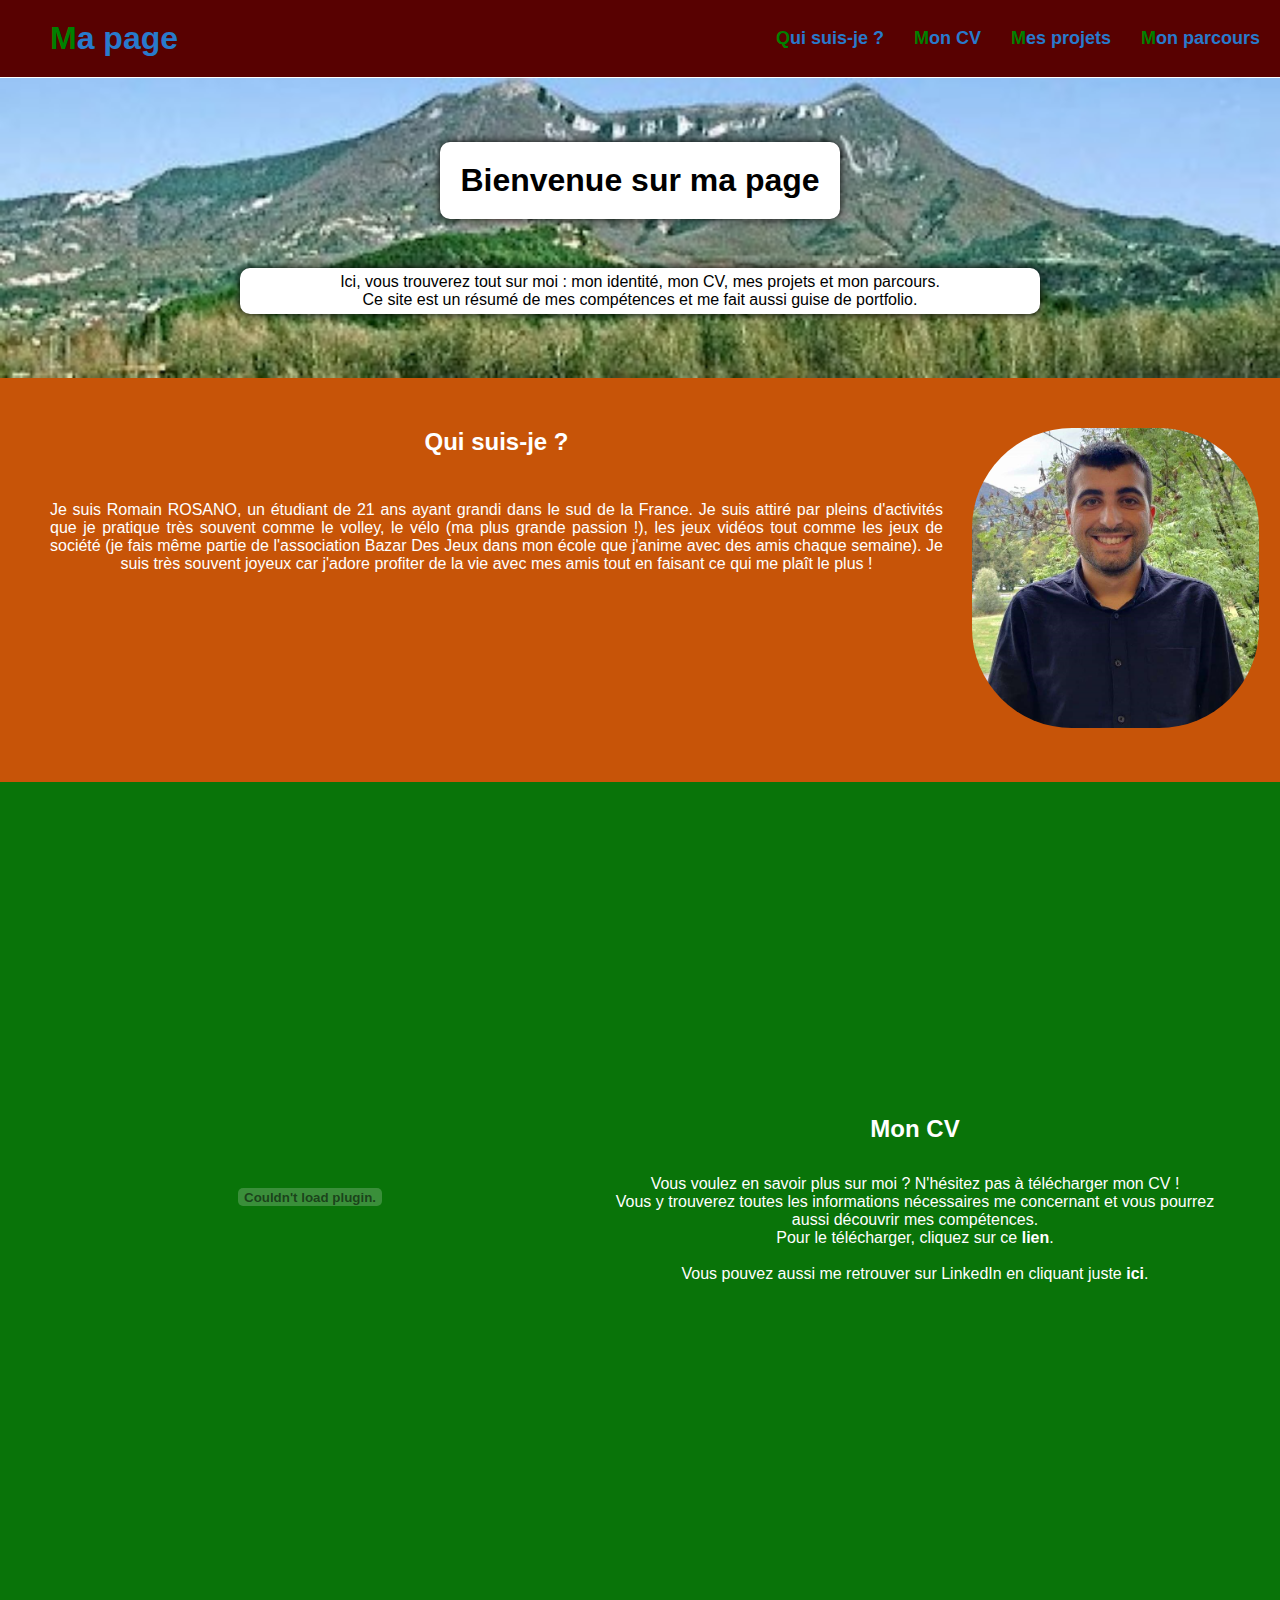
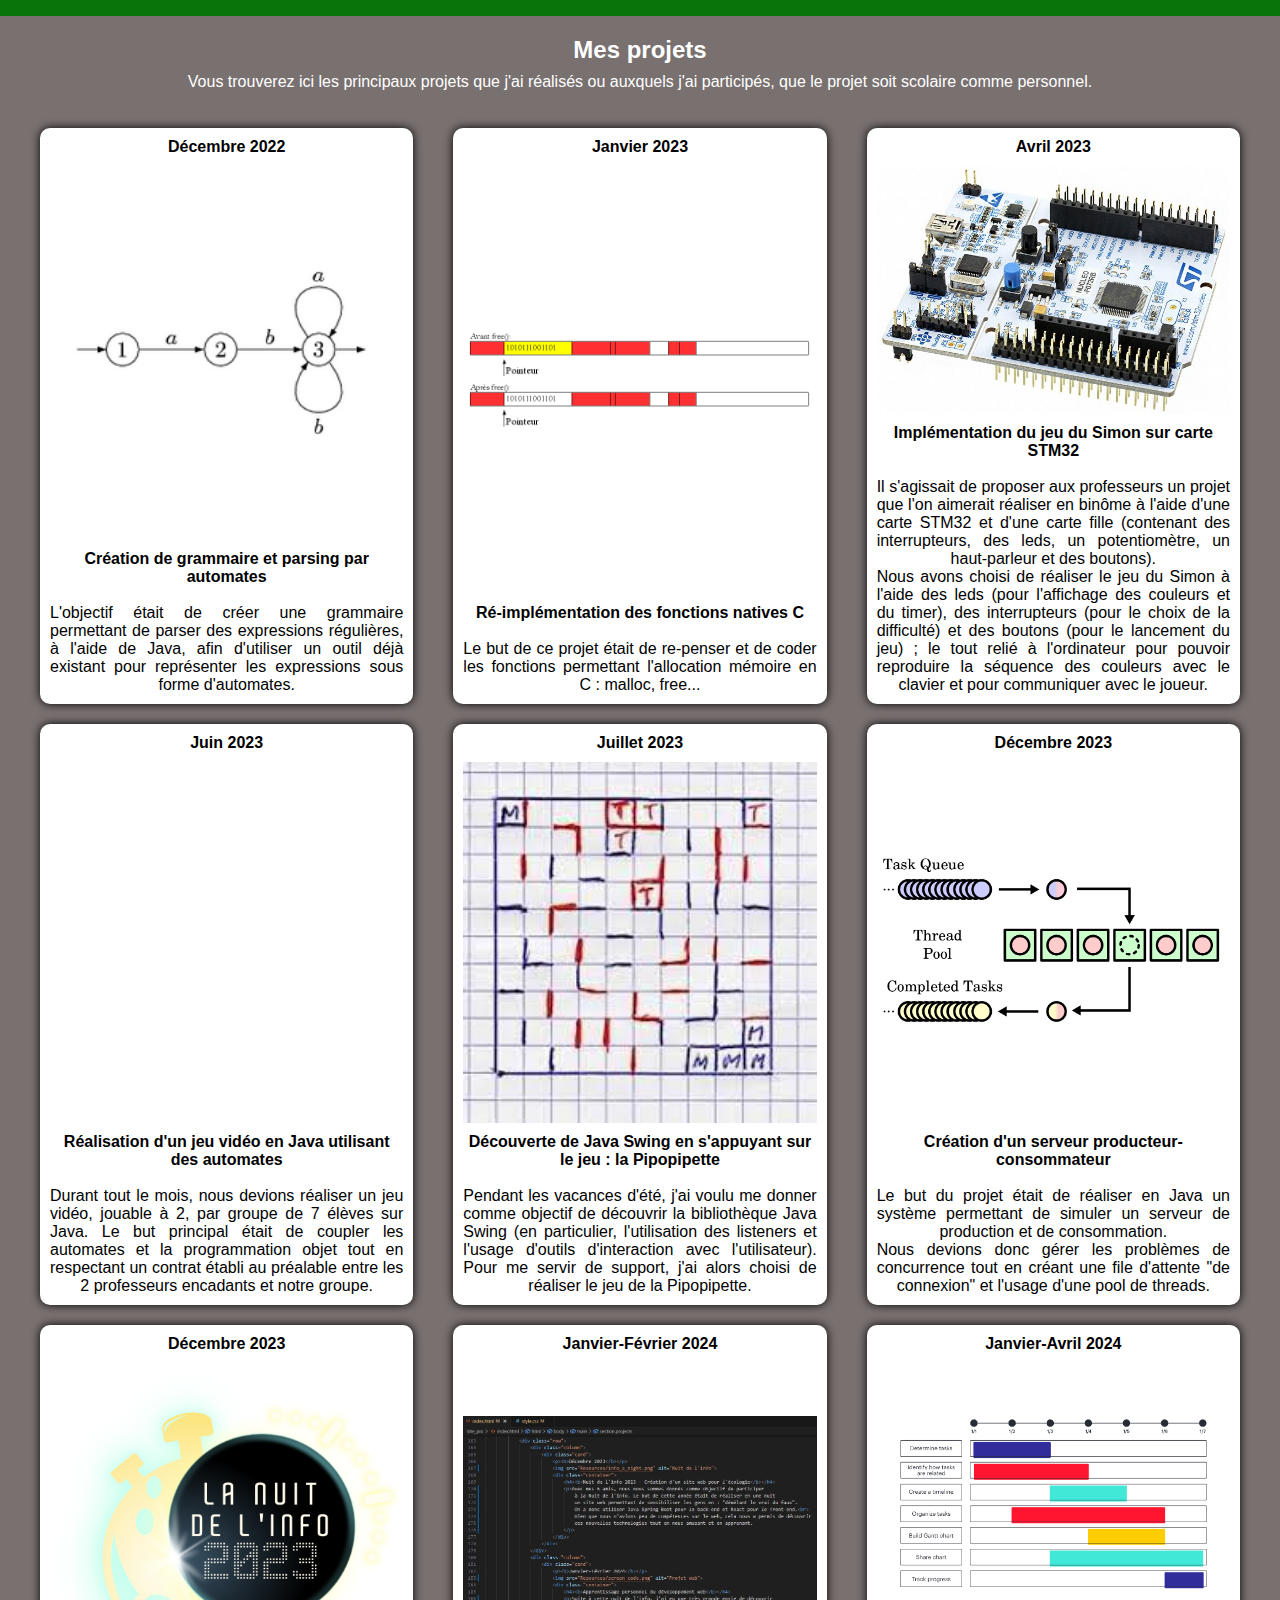
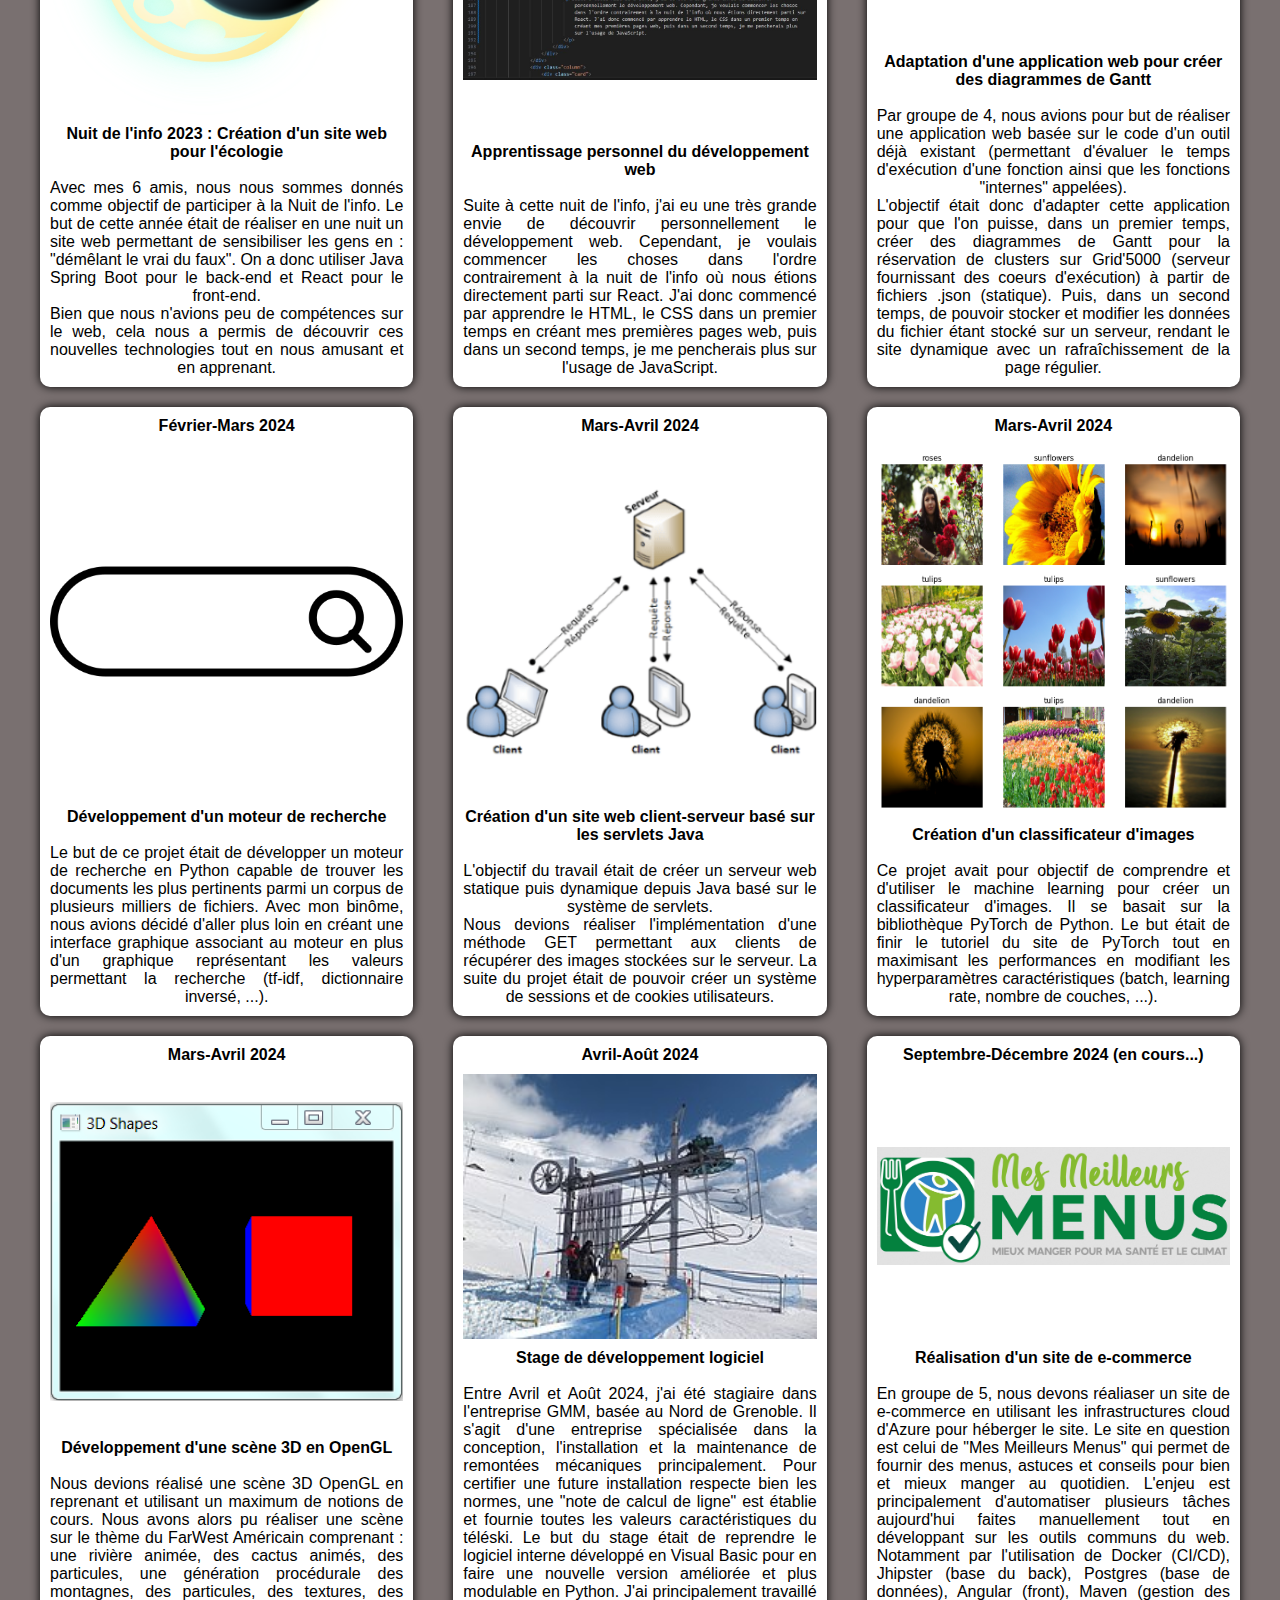
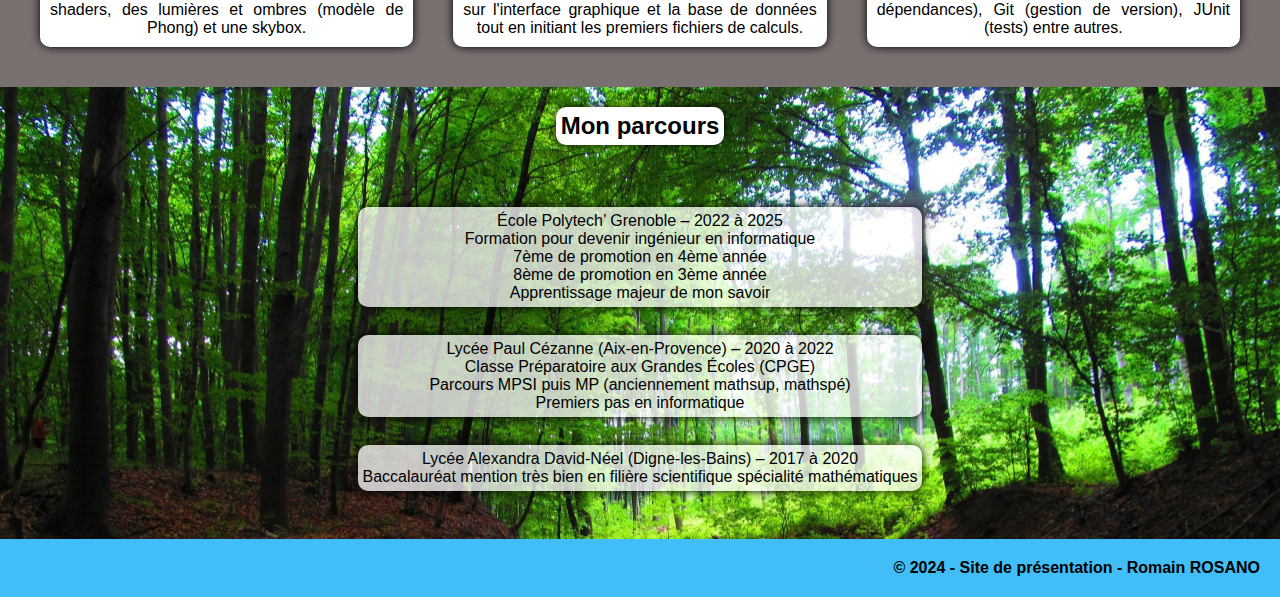
==== commit 6f09507c: "Little changes + change CV" ====
--- a/index.html
+++ b/index.html
@@ -33,7 +33,7 @@
             <div class="aboutme">
                 <h2>Qui suis-je ?</h2>
                 <p>Je suis Romain ROSANO, un étudiant de 21 ans ayant grandi dans
-                    le sud de la France. Je suis attiré par plein d'activités que je
+                    le sud de la France. Je suis attiré par pleins d'activités que je
                     pratique très souvent comme le volley, le vélo (ma plus grande
                     passion !), les jeux vidéos tout comme les jeux de société (je
                     fais même partie de l'association Bazar Des Jeux dans mon école
@@ -317,7 +317,6 @@
 
         <section class="formation" id="link_formation">
             <h2>Mon parcours</h2>
-            <img src="Resources/road_without_back.png" alt="Parcours">
             <div class="formation_text">
                 <p>École Polytech’ Grenoble – 2022 à 2025<br>
                     Formation pour devenir ingénieur en informatique<br>
--- a/style.css
+++ b/style.css
@@ -114,6 +114,8 @@
 
     .aboutme p {
         margin-top: 5%;
+        text-align: justify;
+        text-align-last: center;
     }
 
     .aboutphoto img {
@@ -132,14 +134,11 @@
         text-align: center;
         display: flex;
         align-items: center;
-        /* Centrer verticalement le contenu */
     }
 
     .cv_text {
         flex: 1;
-        /* Permet au contenu de s'étendre sur toute la hauteur disponible */
-        text-align: center;
-        /* Aligner le texte à gauche ou à droite selon votre besoin */
+        text-align: center;
     }
 
     .cv_text h2 {
@@ -173,7 +172,6 @@
         text-align: center;
         display: flex;
         align-items: center;
-        /* Centrer verticalement le contenu */
         flex-direction: column;
     }
 
@@ -211,9 +209,14 @@
         margin-bottom: 20px;
         height: 100%;
     }
-
+    
     .card h4 {
         margin-bottom: 5%;
+    }
+
+    .card p {
+        text-align: justify;
+        text-align-last: center;
     }
 
     .card img,
@@ -243,16 +246,23 @@
         padding: 5px;
         border-radius: 10px;
         box-shadow: 0px 0px 10px 0px black;
+        margin-bottom: 5%;
+    }
+
+    .formation_text {
+        justify-content: left;
+    }
+
+    .formation p {
+        background-color: rgb(255,255,255,0.75);
+        padding: 5px;
+        border-radius: 10px;
+        box-shadow: 0px 0px 10px 0px black;
+        color:rgb(0, 0, 0);
+        margin-bottom: 5%;
     }
 
     .formation img {
-        width: 100%;
-        /* Limite la largeur de l'image à 100% de la largeur de son contenant */
-        height: 90%;
-        margin-top: 3%;
-    }
-
-    .formation_text {
         display: none;
         visibility: hidden;
     }
@@ -408,6 +418,8 @@
         .aboutme p {
             margin-top: 5%;
             margin-bottom: 5%;
+            text-align: justify;
+            text-align-last: center;
         }
     
         .aboutphoto img {
@@ -439,6 +451,8 @@
 
         .cv_text p {
             margin-top: 8%;
+            text-align: justify;
+            text-align-last: center;
         }
     
         .cv_render embed {
@@ -491,6 +505,11 @@
     
         .card h4 {
             margin-bottom: 5%;
+        }
+
+        .card p {
+            text-align: justify;
+            text-align-last: center;
         }
     
         .card img,
